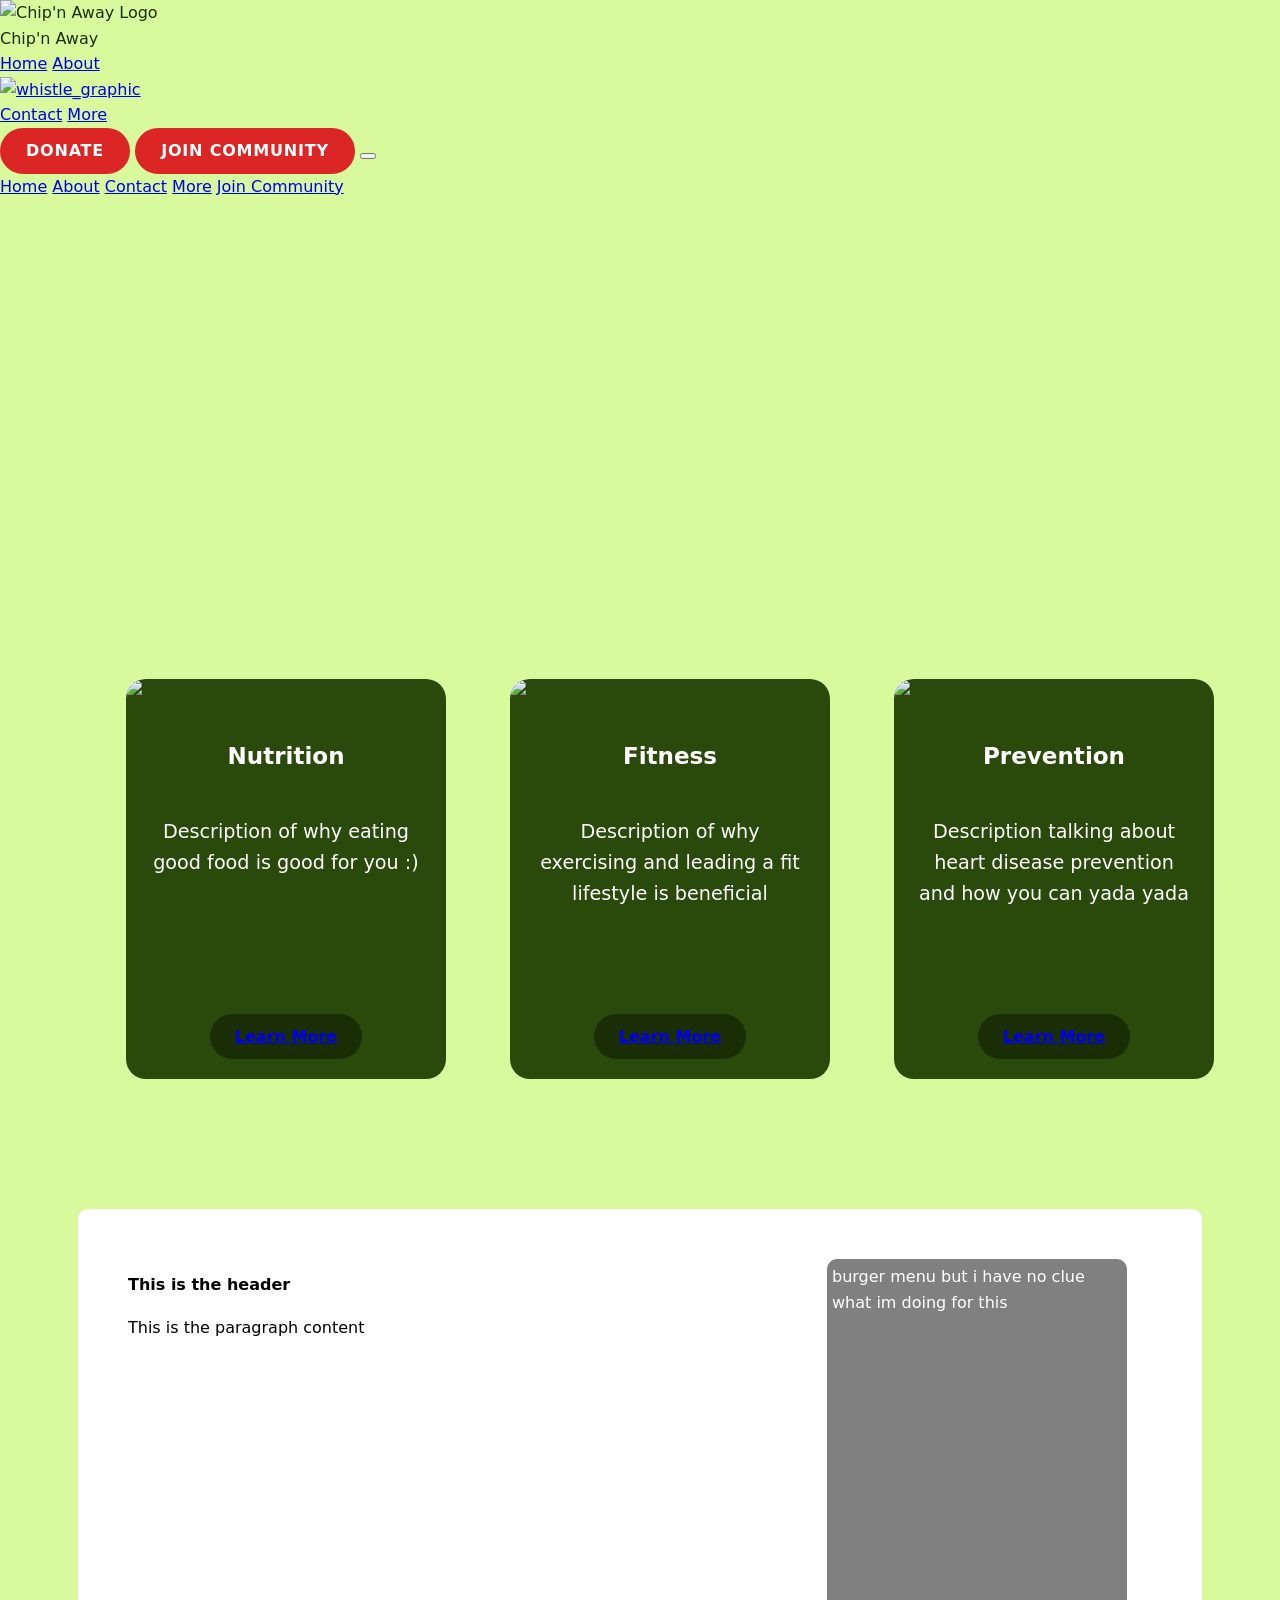
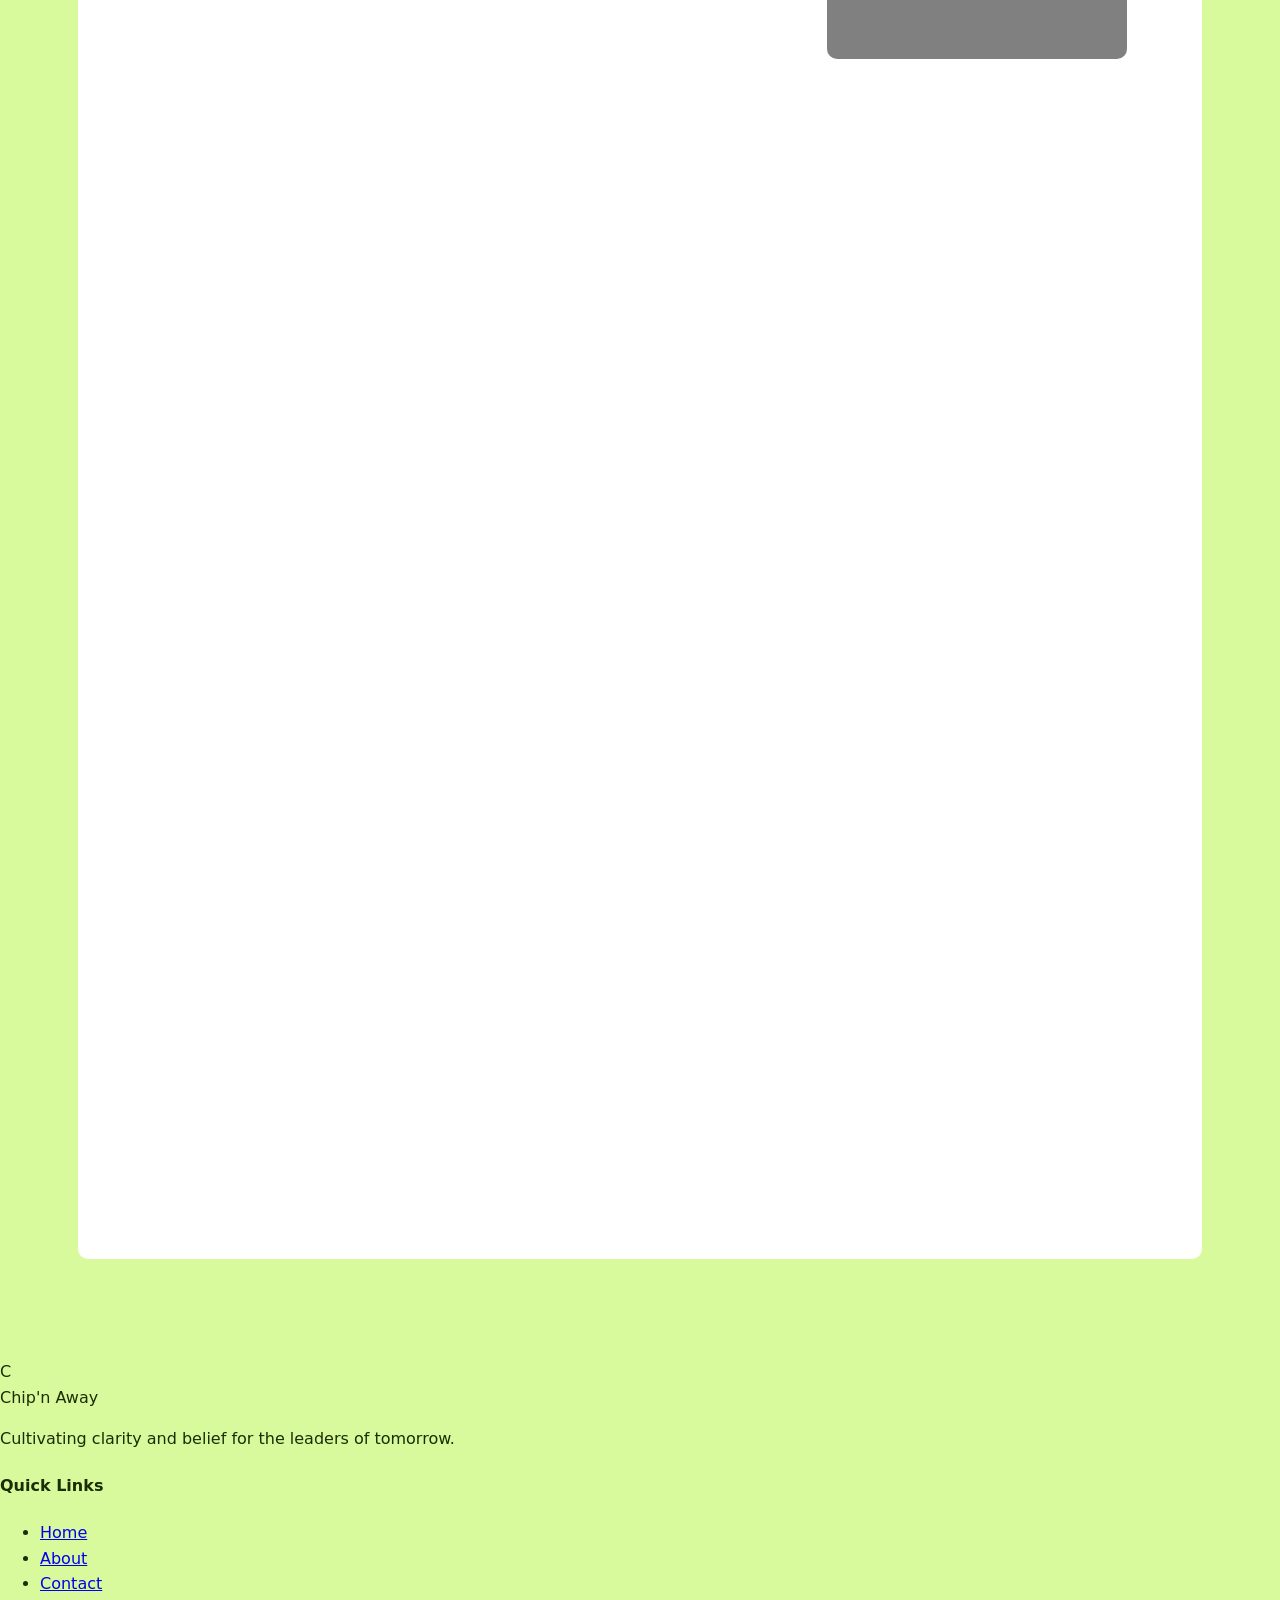
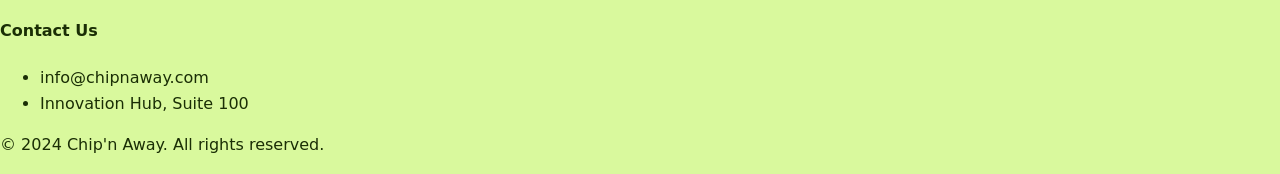
==== Chip-n-away-at-heart-disease-mockup-main (3)/home/PRMTeam/wellness.html @ 8af6866b "added a main content section and started setting up a burger menu to jump to different parts of the " ====
<!DOCTYPE html>
<html lang="en">
<head>
    <meta charset="UTF-8">
    <meta name="viewport" content="width=device-width, initial-scale=1.0">
    <!-- Link to our custom Design System -->
    <link rel="stylesheet" href="stlyesheet.css">
    <title>Chip'n Away | Leadership Community</title>
    <script src="https://cdn.tailwindcss.com"></script>
    <script src="https://unpkg.com/lucide@latest"></script>
    
    <script>
        tailwind.config = {
            theme: {
                extend: {
                    colors: {
                        apple: {
                            bg: '#d9f99d',      /* Crisp Green Apple background */
                            panel: '#ecfccb',   /* Slightly lighter green apple for panels */
                            dark: '#1a2e05',    /* Very dark green for text and nav */
                            nav: '#2a4a0b',     /* Secondary dark green */
                            red: '#dc2626',     /* Crisp Apple Red */
                            redHover: '#b91c1c' /* Darker red for hover states */
                        }
                    },
                    fontFamily: {
                        sans: ['Inter', 'system-ui', 'sans-serif'],
                        heading: ['Montserrat', 'system-ui', 'sans-serif'],
                    }
                }
            }
        }
    </script>
    <link rel="stylesheet" href="stylewellness.css">
</head>




<body class="font-sans antialiased flex flex-col min-h-screen">

    <nav class="sticky top-0 z-50 bg-apple-dark/95 backdrop-blur-md border-b border-gray-800 shadow-lg">
        <div class="max-w-7xl mx-auto px-4 sm:px-6 lg:px-8">
            <div class="flex justify-between items-center h-24 relative">
                
                <div class="flex-1 flex items-center justify-start">
                    <div class="flex-shrink-0 flex items-center gap-2 lg:gap-3">
                        <div class="w-[80px] h-[80px] rounded-full bg-apple-panel flex items-center justify-center border-2 border-apple-red overflow-hidden">
                            <img src="images/chiplogo.png" alt="Chip'n Away Logo" class="w-full h-full object-contain">
                        </div>
                        <span class="font-heading font-bold text-xl lg:text-2xl tracking-wider uppercase text-white hidden sm:block">Chip'n Away</span>
                    </div>
                    
                    <!-- LEFT MENU PADDING: Adjust mr-[40px] to change the gap between "About" and the Whistle -->
                    <div class="hidden md:flex space-x-4 lg:space-x-8 ml-auto mr-[20px] lg:mr-[20px]">
                        <a href="#home" class="text-white hover:text-apple-red transition-colors duration-200 font-medium uppercase tracking-wider text-xs lg:text-sm">Home</a>
                        <a href="#about" class="text-white hover:text-apple-red transition-colors duration-200 font-medium uppercase tracking-wider text-xs lg:text-sm">About</a>
                    </div>
                </div>

                <!-- WHISTLE GRAPHIC SIZE & HANG -->
                <div class="flex-shrink-0 flex items-center justify-center z-50 px-2 lg:px-4">
                    <!-- SIZE: Adjust w-[120px] and lg:w-[160px] -->
                    <!-- HANG DROP: Adjust translate-y-[20px] and lg:translate-y-[30px] -->
                    <a href="#home" class="group flex items-center justify-center w-[80px] lg:w-100px] transform transition-transform duration-300 hover:scale-105 translate-y-[10px] lg:translate-y-[20px]">
                        <img src="images/whistle_graphic.png" alt="whistle_graphic" class="w-full h-auto object-contain drop-shadow-2xl">
                    </a>
                </div>

                <div class="flex-1 flex items-center justify-end">
                    <!-- RIGHT MENU PADDING: Adjust ml-[40px] to change the gap between the Whistle and "Contact" -->
                    <div class="hidden md:flex space-x-4 lg:space-x-8 mr-auto ml-[10px] lg:ml-[20px]">
                        <a href="#contact" class="text-white hover:text-apple-red transition-colors duration-200 font-medium uppercase tracking-wider text-xs lg:text-sm">Contact</a>
                        <a href="#contact" class="text-white hover:text-apple-red transition-colors duration-200 font-medium uppercase tracking-wider text-xs lg:text-sm">More</a>
                    </div>

                    <div class="flex items-center gap-3 lg:gap-4">
                        <a href="#home" class="chip-btn-primary text-xs lg:text-sm whitespace-nowrap">
                            Donate
                        </a>
                        <a href="#about" class="chip-btn-primary text-xs lg:text-sm whitespace-nowrap">
                            Join Community
                        </a>
                        
                        <button id="mobile-menu-btn" class="md:hidden text-white hover:text-apple-red focus:outline-none">
                            <i data-lucide="menu" class="w-8 h-8"></i>
                        </button>
                    </div>
                </div>

            </div>
        </div>

        <div id="mobile-menu" class="hidden md:hidden bg-apple-nav border-b border-gray-700">
            <div class="px-2 pt-2 pb-3 space-y-1 sm:px-3 text-center">
                <a href="#home" class="block px-3 py-2 text-base font-medium text-white hover:text-apple-red">Home</a>
                <a href="#about" class="block px-3 py-2 text-base font-medium text-white hover:text-apple-red">About</a>
                <a href="#contact" class="block px-3 py-2 text-base font-medium text-white hover:text-apple-red">Contact</a>
                <a href="#contact" class="block px-3 py-2 text-base font-medium text-white hover:text-apple-red">More</a>
                <a href="#about" class="block px-3 py-2 text-base font-medium text-white hover:text-apple-red">Join Community</a>
            </div>
        </div>
    </nav>





    <section>
        <div class="wellnessbanner">
            <div class = "column-container">
                <img src="images/columnone.jpg" class ="column-banner"   />
                <div class="columncontent"> 
                    <h3>Nutrition</h3>
                    <p> Description of why eating good food is good for you :)</p>
                </div>
                <a href="#target1" class="column-button"> Learn More</a>
            </div>

        <div class = "column-container">
                <img src="images/columntwo.jpg" class ="column-banner"   />
                <div class="columncontent"> 
                    <h3>Fitness</h3>
                    <p> Description of why exercising and leading a fit lifestyle is beneficial </p>
                </div>
                <a href="#target2" class="column-button"> Learn More</a>
            </div>

        <div class = "column-container">
                <img src="images/columnthree.jpg" class ="column-banner"   />
                <div class="columncontent"> 
                    <h3>Prevention</h3>
                    <p> Description talking about heart disease prevention and how you can yada yada </p>
                </div>
                <a href="#target" class="column-button"> Learn More</a>

            </div>
        </div>
          </div>
    </section>


    <section>
        <div class="maincontent">
            <div class="burgermenu">
                <div class="burgermenucontent">burger menu but i have no clue what im doing for this</div>
            </div>
            <div class="maincontenttext">
                <h1> This is the header</h1>
                <p> This is the paragraph content</p>
            </div>

        </div>
    </section>





































    <footer id="contact" class="bg-apple-dark py-12 border-t border-apple-nav mt-auto">
        <div class="max-w-7xl mx-auto px-4 sm:px-6 lg:px-8">
            <div class="grid grid-cols-1 md:grid-cols-3 gap-12 text-center md:text-left">
                
                <div>
                    <div class="flex items-center justify-center md:justify-start gap-3 mb-4">
                        <div class="w-8 h-8 rounded-full bg-apple-red flex items-center justify-center text-white font-bold text-sm">
                            C
                        </div>
                        <span class="font-heading font-bold text-xl tracking-wider uppercase text-white">Chip'n Away</span>
                    </div>
                    <p class="text-gray-400 text-sm">
                        Cultivating clarity and belief for the leaders of tomorrow.
                    </p>
                </div>

                <div>
                    <h4 class="text-white font-bold mb-4 uppercase tracking-wider text-sm">Quick Links</h4>
                    <ul class="space-y-2 text-gray-400 text-sm">
                        <li><a href="#home" class="hover:text-apple-red transition-colors">Home</a></li>
                        <li><a href="#about" class="hover:text-apple-red transition-colors">About</a></li>
                        <li><a href="#contact" class="hover:text-apple-red transition-colors">Contact</a></li>
                    </ul>
                </div>

                <div>
                    <h4 class="text-white font-bold mb-4 uppercase tracking-wider text-sm">Contact Us</h4>
                    <ul class="space-y-3 text-gray-400 text-sm">
                        <li class="flex items-center justify-center md:justify-start gap-3">
                            <i data-lucide="mail" class="w-4 h-4 text-apple-red"></i>
                            info@chipnaway.com
                        </li>
                        <li class="flex items-center justify-center md:justify-start gap-3">
                            <i data-lucide="map-pin" class="w-4 h-4 text-apple-red"></i>
                            Innovation Hub, Suite 100
                        </li>
                    </ul>
                    
                    <div class="flex items-center justify-center md:justify-start gap-4 mt-6">
                        <a href="#" class="w-8 h-8 rounded-full bg-gray-800 flex items-center justify-center hover:bg-apple-red transition-colors">
                            <i data-lucide="facebook" class="w-4 h-4 text-white"></i>
                        </a>
                        <a href="#" class="w-8 h-8 rounded-full bg-gray-800 flex items-center justify-center hover:bg-apple-red transition-colors">
                            <i data-lucide="twitter" class="w-4 h-4 text-white"></i>
                        </a>
                        <a href="#" class="w-8 h-8 rounded-full bg-gray-800 flex items-center justify-center hover:bg-apple-red transition-colors">
                            <i data-lucide="linkedin" class="w-4 h-4 text-white"></i>
                        </a>
                    </div>
                </div>

            </div>
            
            <div class="border-t border-gray-800 mt-12 pt-8 text-center text-gray-500 text-sm flex flex-col md:flex-row justify-between items-center">
                <p>&copy; 2024 Chip'n Away. All rights reserved.</p>
            </div>
        </div>
    </footer>

    
</body>
</html>
---- Chip-n-away-at-heart-disease-mockup-main (3)/home/PRMTeam/stylewellness.css ----
/* ==========================================================================
   CHIP'N AWAY @ HEART DISEASE - DESIGN SYSTEM
   ========================================================================== 
   This stylesheet contains the official colors, fonts, and component 
   styles (cards, buttons) to keep all pages visually consistent.
   ========================================================================== */

/* =========================================
   1. GLOBAL VARIABLES (COLORS & FONTS)
   ========================================= */
:root {
    /* Brand Colors */
    --color-apple-bg: #d9f99d;       /* Main Page Background (Crisp Green Apple) */
    --color-apple-panel: #ecfccb;    /* Slightly lighter green for cards/panels */
    --color-apple-dark: #1a2e05;     /* Very dark green for text and nav */
    --color-apple-nav: #2a4a0b;      /* Secondary dark green for navigation */
    --color-apple-red: #dc2626;      /* Primary Accent (Crisp Apple Red) */
    --color-apple-red-hover: #b91c1c;/* Darker red for button hover states */

    /* Typography */
    --font-primary: 'Inter', system-ui, sans-serif;        /* Body Text */
    --font-heading: 'Montserrat', system-ui, sans-serif;   /* Titles and Headers */
}

/* =========================================
   2. BASE HTML STYLES
   ========================================= */
body {
    background-color: var(--color-apple-bg);
    color: var(--color-apple-dark);
    font-family: var(--font-primary);
    line-height: 1.6;
    margin: 0;
    padding: 0;
}

h1, h2, h3, h4, h5, h6 {
    font-family: var(--font-heading);
    color: var(--color-apple-dark);
}

/* Smooth scrolling for page anchor links */
html {
    scroll-behavior: smooth;
}

/* =========================================
   3. BACKGROUNDS & CONTAINERS
   ========================================= */

/* Use this for the main hero section with the background image */
.chip-hero-bg {
    background-image: url('bannerimage.png');
    background-size: cover;
    background-position: center;
    background-repeat: no-repeat;
    position: relative;
    width: 100%;
}

/* =========================================
   4. CARDS & PANELS
   ========================================= */

/* A. The "Glass" Hero Card (Used for the top quote over the image) */
.chip-card-glass {
    background-color: rgba(236, 252, 203, 0.5); /* Semi-transparent apple-panel */
    backdrop-filter: blur(12px);                /* The frosted glass effect */
    border-left: 4px solid var(--color-apple-red); /* Thick red accent line */
    padding: 1.5rem 2rem;
    border-radius: 0 1rem 1rem 0;               /* Rounded only on the right */
    box-shadow: 0 25px 50px -12px rgba(0, 0, 0, 0.25);
    transition: transform 0.3s ease;
}
.chip-card-glass:hover {
    transform: scale(1.02); /* Slight grow effect on hover */
}

/* B. The "Solid" Content Card (Used for the bottom quote in the About section) */
.chip-card-solid {
    background-color: #ffffff;
    border: 1px solid var(--color-apple-panel);
    color: var(--color-apple-dark);
    padding: 2rem 3rem;
    border-radius: 1rem;
    box-shadow: 0 20px 25px -5px rgba(0, 0, 0, 0.1), 0 10px 10px -5px rgba(0, 0, 0, 0.04);
    text-align: center;
}

/* C. The Title Banner (Used for the "Before the Whistle Blows" heading) */
.chip-title-banner {
    display: inline-block;
    background-color: rgba(236, 252, 203, 0.9);
    backdrop-filter: blur(12px);
    padding: 0.75rem 1.5rem;
    border-radius: 1rem;
    border-bottom: 4px solid var(--color-apple-red);
    box-shadow: 0 10px 15px -3px rgba(0, 0, 0, 0.1);
    font-family: var(--font-heading);
    font-weight: bold;
}

/* =========================================
   5. BUTTONS
   ========================================= */

/* Primary Solid Red Button (Like the Donate button) */
.chip-btn-primary {
    background-color: var(--color-apple-red);
    color: #ffffff;
    padding: 0.5rem 1.5rem;
    border-radius: 9999px; /* Pill shape */
    font-weight: 600;
    text-decoration: none;
    text-transform: uppercase;
    letter-spacing: 0.05em;
    display: inline-block;
    transition: all 0.3s ease;
    border: 2px solid var(--color-apple-red);
}
.chip-btn-primary:hover {
    background-color: var(--color-apple-red-hover);
    border-color: var(--color-apple-red-hover);
}

/* Secondary Outline Button (Like the Join Community nav button) */
.chip-btn-outline {
    background-color: transparent;
    color: #ffffff; /* Assumes it sits on dark nav. Change to apple-red if on light bg */
    padding: 0.5rem 1.5rem;
    border-radius: 9999px;
    font-weight: 600;
    text-decoration: none;
    display: inline-block;
    transition: all 0.3s ease;
    border: 2px solid var(--color-apple-red);
}
.chip-btn-outline:hover {
    background-color: var(--color-apple-red);
    color: #ffffff;
}

/* =========================================
   6. IMAGES & MEDIA
   ========================================= */

/* Standard image border used in the about section */
.chip-image-framed {
    border-radius: 1rem;
    border: 1px solid #9ca3af;
    overflow: hidden;
    box-shadow: 0 25px 50px -12px rgba(0, 0, 0, 0.25);
}
.chip-image-framed img {
    width: 100%;
    height: 100%;
    object-fit: cover;
}


.wellnessbanner{
    height: 550px;
    width: 100%;
    background-image: url(images/wellnessbannerimage.jpg);
    background-size: cover;
    background-position: center;
    background-repeat: no-repeat;    
    
    display: flex;
    flex-direction: row;
    justify-content: center;
    align-items: flex-end;

    padding: 30px;
    gap: 5%;
}

.columncontent {
    font-family: system-ui, -apple-system, BlinkMacSystemFont, 'Segoe UI', Roboto, Oxygen, Ubuntu, Cantarell, 'Open Sans', 'Helvetica Neue', sans-serif;
    font-size:larger;
    color:white; 
    display: flex;
    justify-content: center;
    align-content: flex-start;
    padding: 20px;
    flex-direction: column;
}

.column-container {
    width: 25%;
    aspect-ratio: 4/5 ;
    background-color: var(--color-apple-nav);
    margin-bottom: -300px;
    max-width: 400px;
    border-radius: 20px;

    display: flex;
    flex-direction: column;
    align-items: center;
    text-align: center;
    overflow: hidden;
    color: white;
    z-index:10;

}
.column-container:hover{
    transform: translateY(-10px);
    box-shadow: 0 30px 60px rgba(0, 0, 0, 0.4);
    /* no idea how this works i had to look it up :/ */
}
/* overrides the h3 that was already set above for some reason */
.column-container h3 {
    color:white;
    font-weight: bold ;
    font-size: larger;
}

.column-container p {
     color:white;


}
.column-banner {
    width: 100%;
    height: auto;
    max-height: 150px;
    object-fit: cover;
}

.column-button {

    margin-top: auto;
    margin-bottom: 20px;

    background-color: var(--color-apple-dark);
    padding: 10px 25px;
    border-radius: 50px;
    font-weight: bold;
    font-size: normal;
    align-self: center;
}

.column-button:hover{
    background-color: #0c0202;
    transform: scale(1.05);
}



.maincontent { 
    position: relative;
    width: 80%;
    height: 1500px;
    background-color: white;

    padding: 50px 50px 100px 50px; /* top right bottom left  if yall wanna adjust*/
    margin-top: 400px;
    margin-bottom: 100px;

    display: flex;
    flex-direction: column;
    align-items: flex-start;
    text-align: left;
    margin-left: auto;
    margin-right: auto;
    border-radius: 10px;
    z-index:1;

}

.maincontenttext h1 {
    color : black;
    font-size: medium;
    margin-bottom: 20px;
}


.maincontenttext p {
    max-width: 800px;
    line-height: normal;
    color: black;
}

.burgermenu {
    position: absolute; /* apparently makes sure to hold its place? */
    width: 300px;
    height: 400px;
    background-color: grey;
    top: 50px;
    right: 75px;
    border-radius: 10px;
}

.burgermenucontent {
    color:white;
    padding: 5px 5px 5px 5px;
}
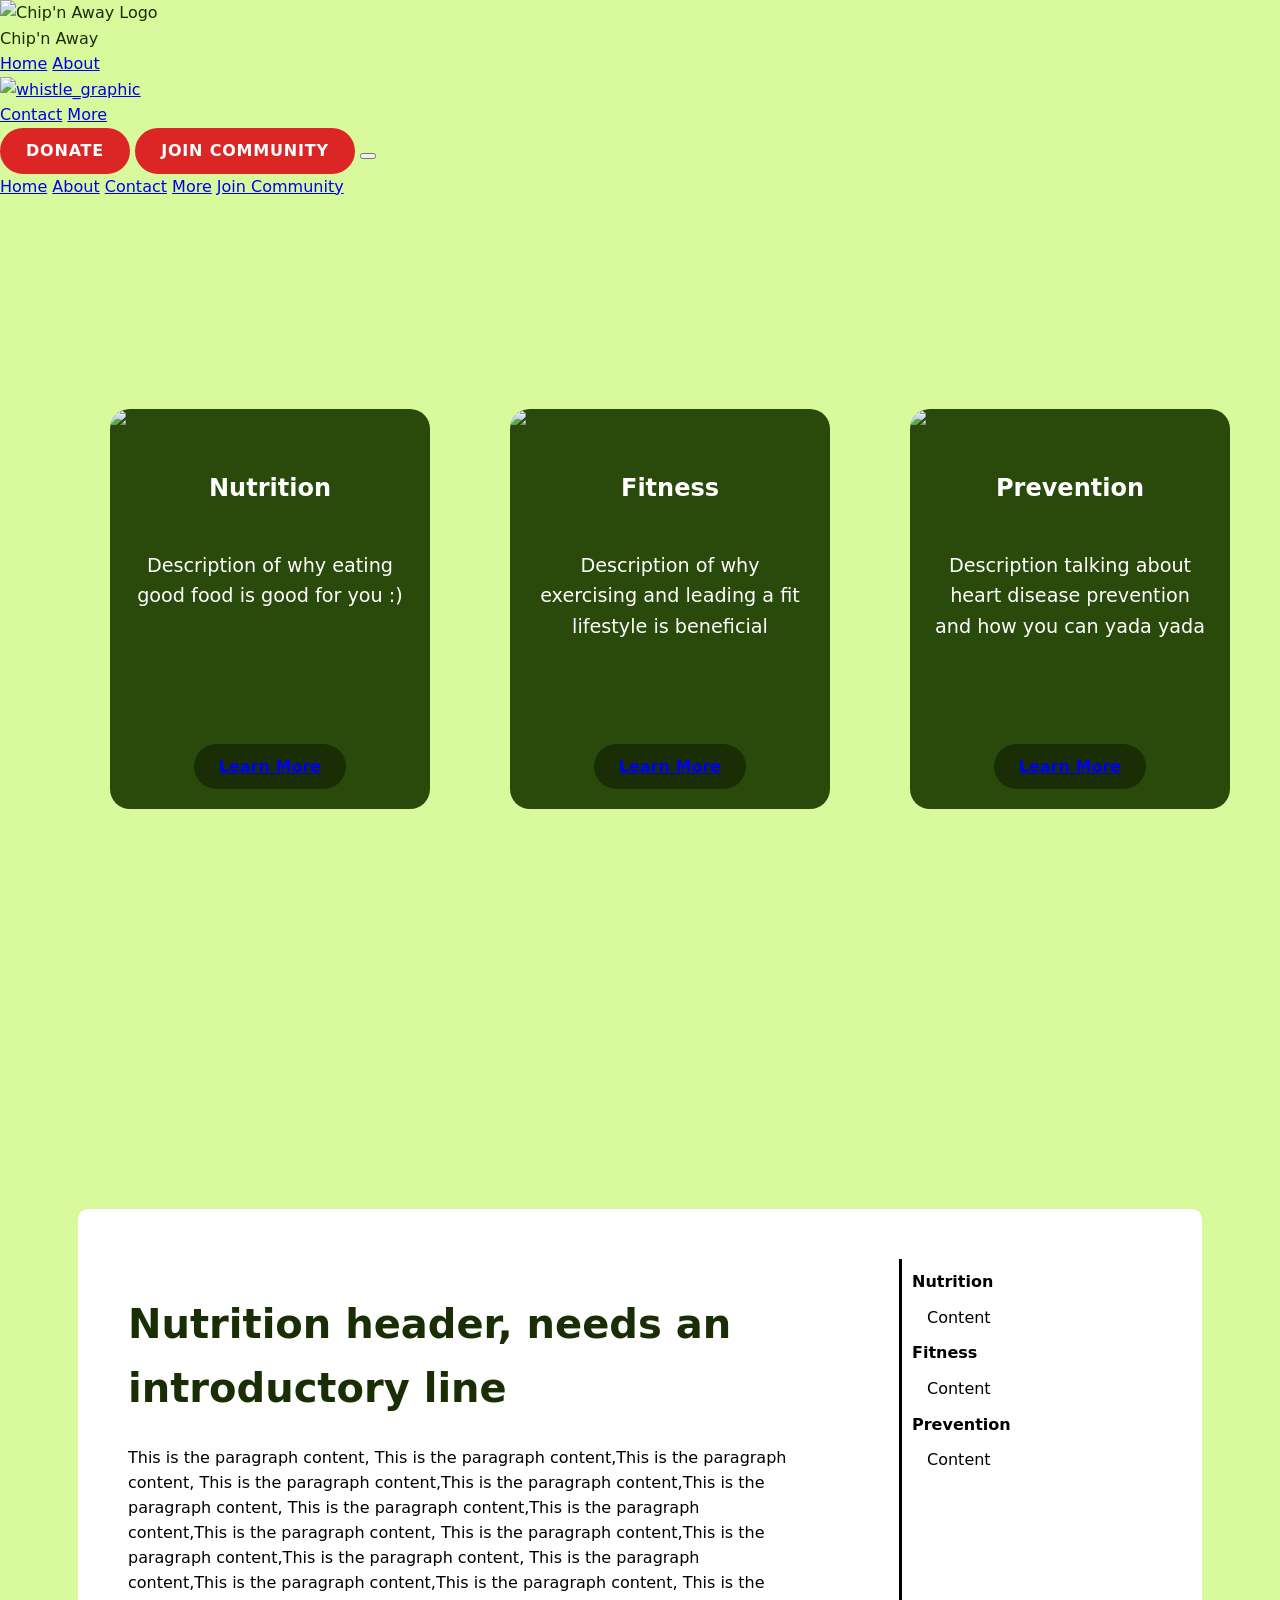
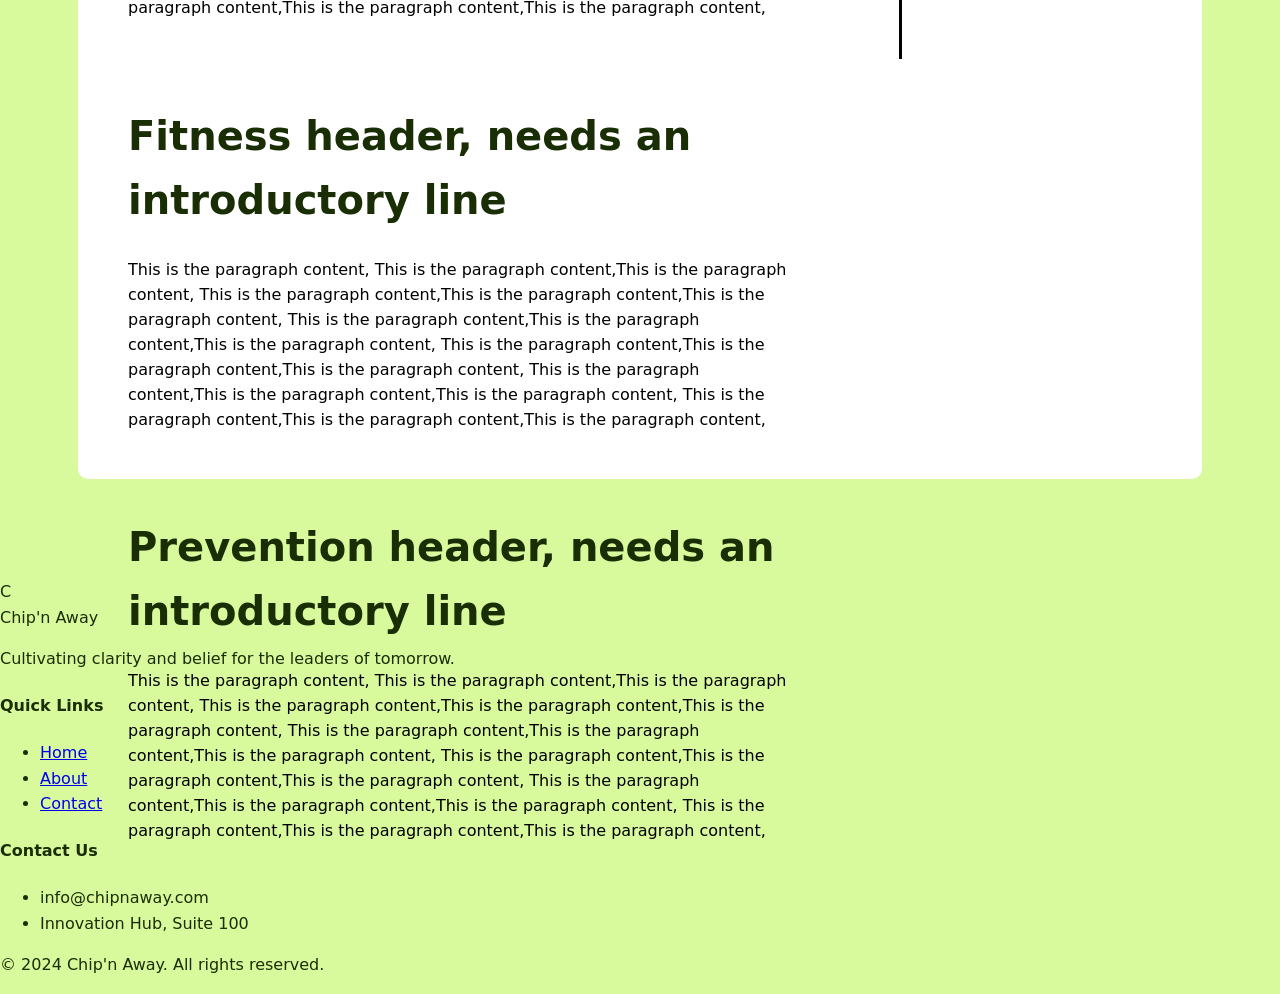
==== commit 949159be: "random small changes, nothing noteworthy, basically just did cleaning. Secondly added placeholders o" ====
--- a/Chip-n-away-at-heart-disease-mockup-main (3)/home/PRMTeam/wellness.html
+++ b/Chip-n-away-at-heart-disease-mockup-main (3)/home/PRMTeam/wellness.html
@@ -4,7 +4,7 @@
     <meta charset="UTF-8">
     <meta name="viewport" content="width=device-width, initial-scale=1.0">
     <!-- Link to our custom Design System -->
-    <link rel="stylesheet" href="stlyesheet.css">
+    <link rel="stylesheet" href="stylewellness.css">
     <title>Chip'n Away | Leadership Community</title>
     <script src="https://cdn.tailwindcss.com"></script>
     <script src="https://unpkg.com/lucide@latest"></script>
@@ -132,7 +132,7 @@
                     <h3>Prevention</h3>
                     <p> Description talking about heart disease prevention and how you can yada yada </p>
                 </div>
-                <a href="#target" class="column-button"> Learn More</a>
+                <a href="#target3" class="column-button"> Learn More</a>
 
             </div>
         </div>
@@ -143,13 +143,45 @@
     <section>
         <div class="maincontent">
             <div class="burgermenu">
-                <div class="burgermenucontent">burger menu but i have no clue what im doing for this</div>
+                <div class="burgermenucontenttitle">Nutrition</div>
+                    <div class = burgermenucontenttext>Content</div>
+                <div class="burgermenucontenttitle">Fitness</div>
+                    <div class = burgermenucontenttext>Content</div>
+                <div class="burgermenucontenttitle">Prevention</div>
+                    <div class = burgermenucontenttext>Content</div>
             </div>
             <div class="maincontenttext">
-                <h1> This is the header</h1>
-                <p> This is the paragraph content</p>
-            </div>
-
+                <h1 id="target1"> Nutrition header, needs an introductory line </h1>
+                    <p> This is the paragraph content, This is the paragraph content,This is the paragraph content,
+                        This is the paragraph content,This is the paragraph content,This is the paragraph content,
+                        This is the paragraph content,This is the paragraph content,This is the paragraph content,
+                        This is the paragraph content,This is the paragraph content,This is the paragraph content,
+                        This is the paragraph content,This is the paragraph content,This is the paragraph content,
+                        This is the paragraph content,This is the paragraph content,This is the paragraph content,
+                    </p>
+            </div>
+
+            <div class="maincontenttext">
+                <h1 id="target2"> Fitness header, needs an introductory line</h1>
+                    <p> This is the paragraph content, This is the paragraph content,This is the paragraph content,
+                        This is the paragraph content,This is the paragraph content,This is the paragraph content,
+                        This is the paragraph content,This is the paragraph content,This is the paragraph content,
+                        This is the paragraph content,This is the paragraph content,This is the paragraph content,
+                        This is the paragraph content,This is the paragraph content,This is the paragraph content,
+                        This is the paragraph content,This is the paragraph content,This is the paragraph content,
+                    </p>
+            </div>
+
+            <div class="maincontenttext">
+                <h1 id="target3"> Prevention header, needs an introductory line</h1>
+                    <p> This is the paragraph content, This is the paragraph content,This is the paragraph content,
+                        This is the paragraph content,This is the paragraph content,This is the paragraph content,
+                        This is the paragraph content,This is the paragraph content,This is the paragraph content,
+                        This is the paragraph content,This is the paragraph content,This is the paragraph content,
+                        This is the paragraph content,This is the paragraph content,This is the paragraph content,
+                        This is the paragraph content,This is the paragraph content,This is the paragraph content,
+                    </p>
+            </div>
         </div>
     </section>
 
--- a/Chip-n-away-at-heart-disease-mockup-main (3)/home/PRMTeam/stylewellness.css
+++ b/Chip-n-away-at-heart-disease-mockup-main (3)/home/PRMTeam/stylewellness.css
@@ -42,6 +42,7 @@
 /* Smooth scrolling for page anchor links */
 html {
     scroll-behavior: smooth;
+    scroll-padding-top: 25rem;
 }
 
 /* =========================================
@@ -158,6 +159,15 @@
 }
 
 
+
+/* section includes all of the changes made to support the wellness.html page */
+
+
+
+/* change font to rem units, remove large margin numbers opt for vh, */
+
+
+
 .wellnessbanner{
     height: 550px;
     width: 100%;
@@ -168,11 +178,13 @@
     
     display: flex;
     flex-direction: row;
+    flex-wrap: wrap; /* kind of weird but it keeps the columns where they need to be on portrait monitors and */
     justify-content: center;
     align-items: flex-end;
 
     padding: 30px;
-    gap: 5%;
+    gap: 5rem;
+    margin-bottom: 50px;
 }
 
 .columncontent {
@@ -190,7 +202,7 @@
     width: 25%;
     aspect-ratio: 4/5 ;
     background-color: var(--color-apple-nav);
-    margin-bottom: -300px;
+
     max-width: 400px;
     border-radius: 20px;
 
@@ -201,24 +213,30 @@
     overflow: hidden;
     color: white;
     z-index:10;
+    
+    margin-top: 20vh;
+
+
+
+
+    transition: transform 0.3s ease, box-shadow 0.3s ease;
+
 
 }
 .column-container:hover{
     transform: translateY(-10px);
-    box-shadow: 0 30px 60px rgba(0, 0, 0, 0.4);
-    /* no idea how this works i had to look it up :/ */
+    box-shadow: 0 30px 60px rgba(0, 0, 0, 0.4); /* 0 - Horizontal offset, 30px - vertical offset, 60px -blur radius, rgba - black color at 0.4 transparencey. */
 }
 /* overrides the h3 that was already set above for some reason */
 .column-container h3 {
-    color:white;
+    color:inherit;
     font-weight: bold ;
-    font-size: larger;
+    font-size: 1.5rem;
 }
 
 .column-container p {
-     color:white;
-
-
+     color:inherit;
+    font-size: 1.2rem;
 }
 .column-banner {
     width: 100%;
@@ -238,6 +256,8 @@
     font-weight: bold;
     font-size: normal;
     align-self: center;
+    transition: transform 0.3s ease, box-shadow 0.3s ease;
+
 }
 
 .column-button:hover{
@@ -250,7 +270,8 @@
 .maincontent { 
     position: relative;
     width: 80%;
-    height: 1500px;
+    max-width: 1500px;
+    height: 80vh;
     background-color: white;
 
     padding: 50px 50px 100px 50px; /* top right bottom left  if yall wanna adjust*/
@@ -268,30 +289,46 @@
 
 }
 
+
+.maincontenttext {
+    color: black;
+    font-family: system-ui, -apple-system, BlinkMacSystemFont, 'Segoe UI', Roboto, Oxygen, Ubuntu, Cantarell, 'Open Sans', 'Helvetica Neue', sans-serif;
+    padding-right: 350px;
+}
+
+
 .maincontenttext h1 {
-    color : black;
-    font-size: medium;
+    font-size: 2.5rem;
     margin-bottom: 20px;
+    font-family: inherit;
 }
 
 
 .maincontenttext p {
     max-width: 800px;
-    line-height: normal;
-    color: black;
+    line-height: 25px;
+    font-family: inherit;
+    margin-bottom: 50px;
+    margin-top: 25px
 }
 
 .burgermenu {
     position: absolute; /* apparently makes sure to hold its place? */
     width: 300px;
     height: 400px;
-    background-color: grey;
     top: 50px;
-    right: 75px;
-    border-radius: 10px;
-}
-
-.burgermenucontent {
-    color:white;
-    padding: 5px 5px 5px 5px;
-}
+    right: 0px;
+    font-family: system-ui, -apple-system, BlinkMacSystemFont, 'Segoe UI', Roboto, Oxygen, Ubuntu, Cantarell, 'Open Sans', 'Helvetica Neue', sans-serif;
+    border-left: 3px solid  black;
+}
+
+.burgermenucontenttitle {
+    color: black;
+    padding: 10px 10px 10px 10px;
+    font-weight: 600;
+}
+
+.burgermenucontenttext {
+    color: black;
+    margin-left: 25px;
+}
--- a/Chip-n-away-at-heart-disease-mockup-main (3)/home/PRMTeam/stylewellness.css
+++ b/Chip-n-away-at-heart-disease-mockup-main (3)/home/PRMTeam/stylewellness.css
@@ -42,6 +42,7 @@
 /* Smooth scrolling for page anchor links */
 html {
     scroll-behavior: smooth;
+    scroll-padding-top: 25rem;
 }
 
 /* =========================================
@@ -158,6 +159,15 @@
 }
 
 
+
+/* section includes all of the changes made to support the wellness.html page */
+
+
+
+/* change font to rem units, remove large margin numbers opt for vh, */
+
+
+
 .wellnessbanner{
     height: 550px;
     width: 100%;
@@ -168,11 +178,13 @@
     
     display: flex;
     flex-direction: row;
+    flex-wrap: wrap; /* kind of weird but it keeps the columns where they need to be on portrait monitors and */
     justify-content: center;
     align-items: flex-end;
 
     padding: 30px;
-    gap: 5%;
+    gap: 5rem;
+    margin-bottom: 50px;
 }
 
 .columncontent {
@@ -190,7 +202,7 @@
     width: 25%;
     aspect-ratio: 4/5 ;
     background-color: var(--color-apple-nav);
-    margin-bottom: -300px;
+
     max-width: 400px;
     border-radius: 20px;
 
@@ -201,24 +213,30 @@
     overflow: hidden;
     color: white;
     z-index:10;
+    
+    margin-top: 20vh;
+
+
+
+
+    transition: transform 0.3s ease, box-shadow 0.3s ease;
+
 
 }
 .column-container:hover{
     transform: translateY(-10px);
-    box-shadow: 0 30px 60px rgba(0, 0, 0, 0.4);
-    /* no idea how this works i had to look it up :/ */
+    box-shadow: 0 30px 60px rgba(0, 0, 0, 0.4); /* 0 - Horizontal offset, 30px - vertical offset, 60px -blur radius, rgba - black color at 0.4 transparencey. */
 }
 /* overrides the h3 that was already set above for some reason */
 .column-container h3 {
-    color:white;
+    color:inherit;
     font-weight: bold ;
-    font-size: larger;
+    font-size: 1.5rem;
 }
 
 .column-container p {
-     color:white;
-
-
+     color:inherit;
+    font-size: 1.2rem;
 }
 .column-banner {
     width: 100%;
@@ -238,6 +256,8 @@
     font-weight: bold;
     font-size: normal;
     align-self: center;
+    transition: transform 0.3s ease, box-shadow 0.3s ease;
+
 }
 
 .column-button:hover{
@@ -250,7 +270,8 @@
 .maincontent { 
     position: relative;
     width: 80%;
-    height: 1500px;
+    max-width: 1500px;
+    height: 80vh;
     background-color: white;
 
     padding: 50px 50px 100px 50px; /* top right bottom left  if yall wanna adjust*/
@@ -268,30 +289,46 @@
 
 }
 
+
+.maincontenttext {
+    color: black;
+    font-family: system-ui, -apple-system, BlinkMacSystemFont, 'Segoe UI', Roboto, Oxygen, Ubuntu, Cantarell, 'Open Sans', 'Helvetica Neue', sans-serif;
+    padding-right: 350px;
+}
+
+
 .maincontenttext h1 {
-    color : black;
-    font-size: medium;
+    font-size: 2.5rem;
     margin-bottom: 20px;
+    font-family: inherit;
 }
 
 
 .maincontenttext p {
     max-width: 800px;
-    line-height: normal;
-    color: black;
+    line-height: 25px;
+    font-family: inherit;
+    margin-bottom: 50px;
+    margin-top: 25px
 }
 
 .burgermenu {
     position: absolute; /* apparently makes sure to hold its place? */
     width: 300px;
     height: 400px;
-    background-color: grey;
     top: 50px;
-    right: 75px;
-    border-radius: 10px;
-}
-
-.burgermenucontent {
-    color:white;
-    padding: 5px 5px 5px 5px;
-}
+    right: 0px;
+    font-family: system-ui, -apple-system, BlinkMacSystemFont, 'Segoe UI', Roboto, Oxygen, Ubuntu, Cantarell, 'Open Sans', 'Helvetica Neue', sans-serif;
+    border-left: 3px solid  black;
+}
+
+.burgermenucontenttitle {
+    color: black;
+    padding: 10px 10px 10px 10px;
+    font-weight: 600;
+}
+
+.burgermenucontenttext {
+    color: black;
+    margin-left: 25px;
+}
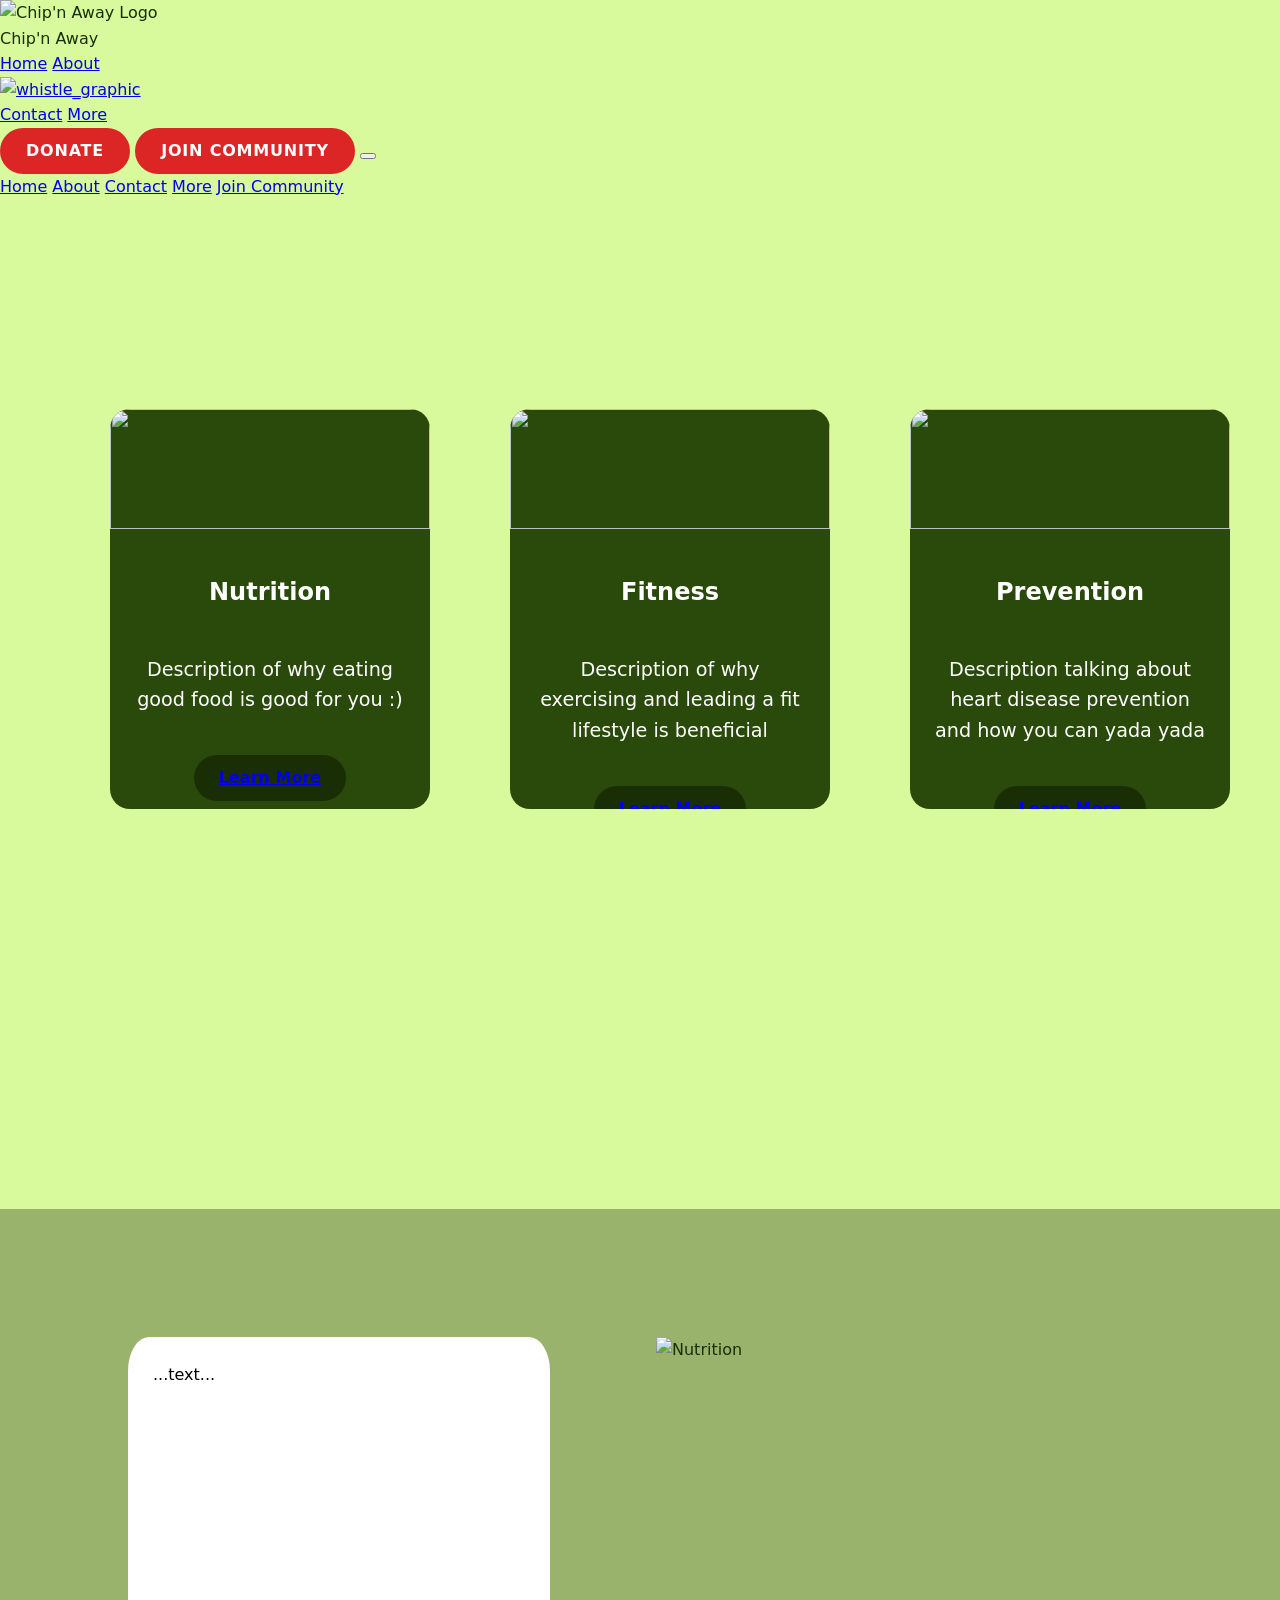
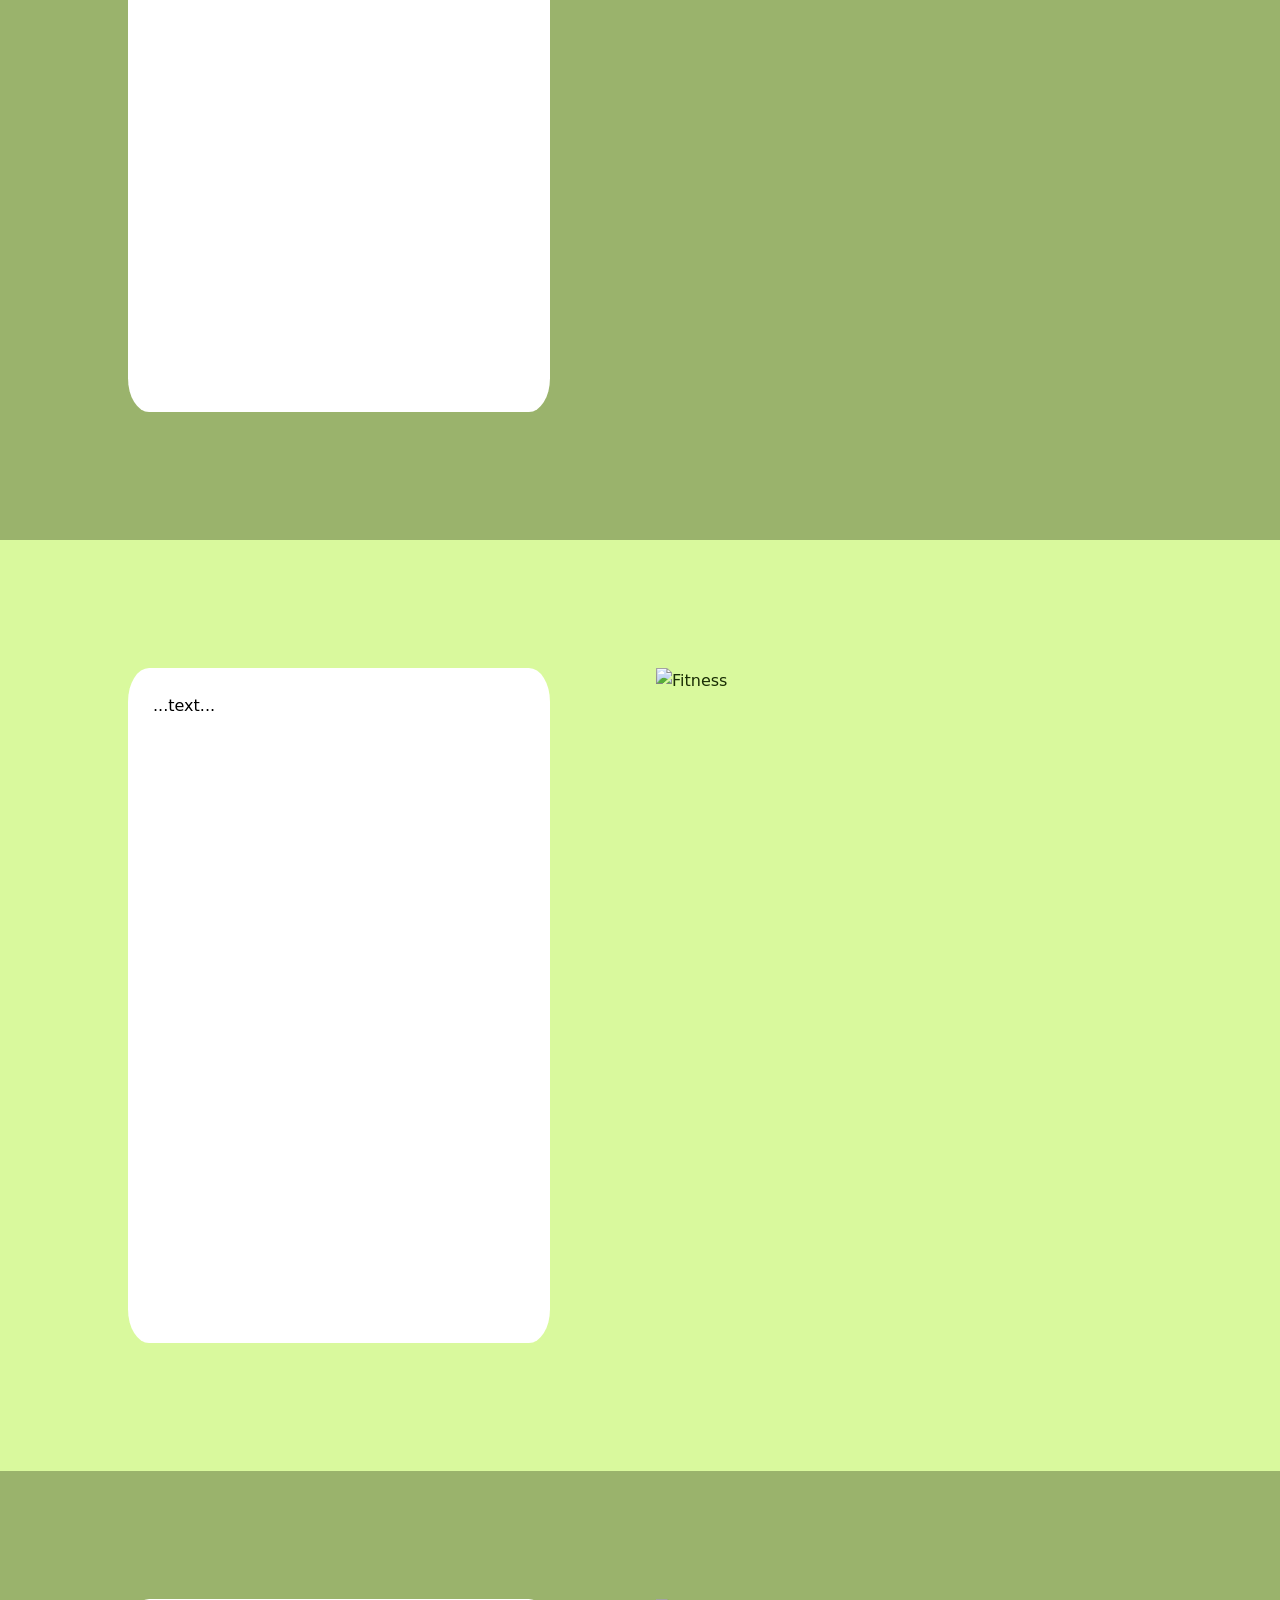
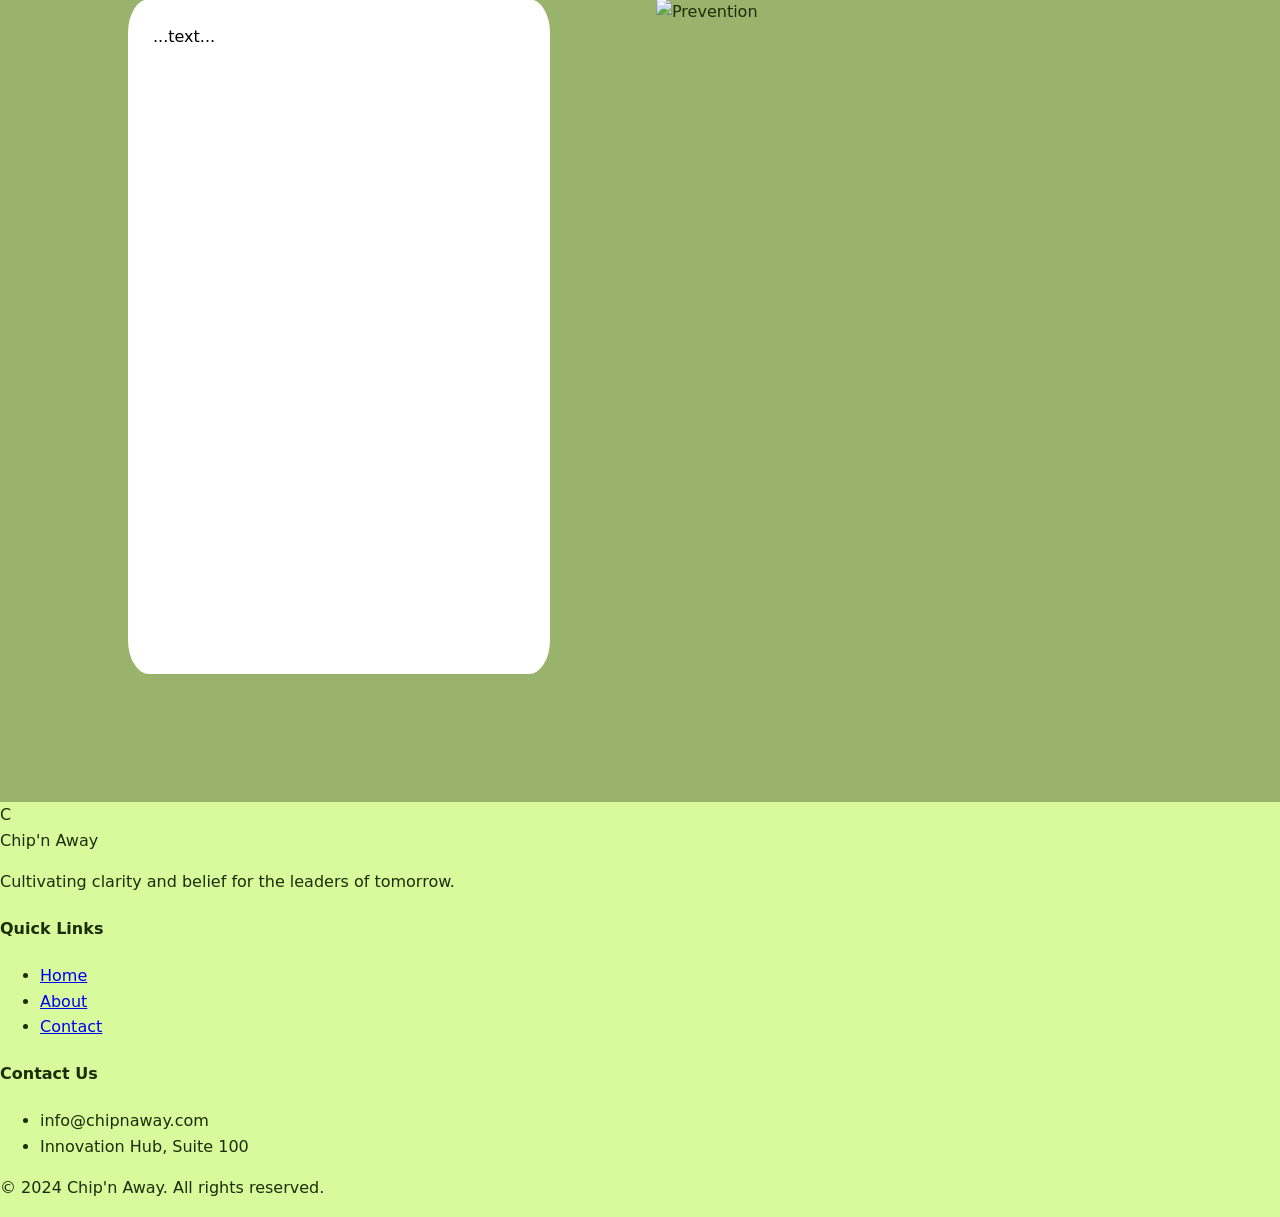
==== commit fe4a7738: "redid the layout and am working on making a z-pattern for the three sections of content" ====
--- a/Chip-n-away-at-heart-disease-mockup-main (3)/home/PRMTeam/wellness.html
+++ b/Chip-n-away-at-heart-disease-mockup-main (3)/home/PRMTeam/wellness.html
@@ -140,6 +140,11 @@
     </section>
 
 
+
+
+
+
+<!--
     <section>
         <div class="maincontent">
             <div class="burgermenu">
@@ -185,18 +190,53 @@
         </div>
     </section>
 
-
-
-
-
-
-
-
-
-
-
-
-
+-->
+
+
+
+
+
+
+<section class="maincontent z-section">
+    <div class="maincontent-box"> ...text... </div>
+  
+    <div class="z-right">
+      <div class="z-image">
+        <img src="images/wellness-1.jpg" alt="Nutrition">
+      </div>
+      <div class="z-slides">
+        <!-- i want to make a slideshow for where websites that contain this inforamtion are -->
+      </div>
+    </div>
+  </section>
+
+  <section class="maincontent2 z-section">
+    <div class="maincontent-box"> ...text... </div>
+  
+    <div class="z-right">
+      <div class="z-image">
+        <img src="images/fitness-1.jpg" alt="Fitness">
+      </div>
+      <div class="z-slides">
+        <!-- slideshow items/buttons here -->
+      </div>
+    </div>
+
+  </section>
+
+
+  <section class="maincontent z-section">
+    <div class="maincontent-box"> ...text... </div>
+  
+    <div class="z-right">
+      <div class="z-image">
+        <img src="images/prevention.jpg" alt="Prevention">
+      </div>
+      <div class="z-slides">
+        <!-- slideshow items/buttons here -->
+      </div>
+    </div>
+  </section>
 
 
 
--- a/Chip-n-away-at-heart-disease-mockup-main (3)/home/PRMTeam/stylewellness.css
+++ b/Chip-n-away-at-heart-disease-mockup-main (3)/home/PRMTeam/stylewellness.css
@@ -167,7 +167,7 @@
 /* change font to rem units, remove large margin numbers opt for vh, */
 
 
-
+/* Top banner of the main page ( The big mountain image thing) */
 .wellnessbanner{
     height: 550px;
     width: 100%;
@@ -184,8 +184,13 @@
 
     padding: 30px;
     gap: 5rem;
-    margin-bottom: 50px;
-}
+    margin-bottom: 25rem;
+}
+
+
+
+
+/* Under this point is all of the css code for the columns */
 
 .columncontent {
     font-family: system-ui, -apple-system, BlinkMacSystemFont, 'Segoe UI', Roboto, Oxygen, Ubuntu, Cantarell, 'Open Sans', 'Helvetica Neue', sans-serif;
@@ -198,6 +203,7 @@
     flex-direction: column;
 }
 
+
 .column-container {
     width: 25%;
     aspect-ratio: 4/5 ;
@@ -217,17 +223,13 @@
     margin-top: 20vh;
 
 
-
-
     transition: transform 0.3s ease, box-shadow 0.3s ease;
-
-
 }
 .column-container:hover{
     transform: translateY(-10px);
     box-shadow: 0 30px 60px rgba(0, 0, 0, 0.4); /* 0 - Horizontal offset, 30px - vertical offset, 60px -blur radius, rgba - black color at 0.4 transparencey. */
 }
-/* overrides the h3 that was already set above for some reason */
+/* overrides the h3 that was already set above for some reason, and p */
 .column-container h3 {
     color:inherit;
     font-weight: bold ;
@@ -238,13 +240,15 @@
      color:inherit;
     font-size: 1.2rem;
 }
+/* Banner image for the columns */
 .column-banner {
     width: 100%;
-    height: auto;
-    max-height: 150px;
+    height: 120px;
     object-fit: cover;
-}
-
+    flex-shrink: 0;
+}
+
+/* the buttons that will jump you through the page */
 .column-button {
 
     margin-top: auto;
@@ -259,76 +263,85 @@
     transition: transform 0.3s ease, box-shadow 0.3s ease;
 
 }
-
+    /* animation for the button to look interactive instead of just still */
 .column-button:hover{
     background-color: #0c0202;
     transform: scale(1.05);
 }
-
-
-
-.maincontent { 
-    position: relative;
-    width: 80%;
-    max-width: 1500px;
-    height: 80vh;
-    background-color: white;
-
-    padding: 50px 50px 100px 50px; /* top right bottom left  if yall wanna adjust*/
-    margin-top: 400px;
-    margin-bottom: 100px;
-
-    display: flex;
-    flex-direction: column;
-    align-items: flex-start;
-    text-align: left;
-    margin-left: auto;
-    margin-right: auto;
-    border-radius: 10px;
-    z-index:1;
-
-}
-
-
-.maincontenttext {
+/* Main Content Sections - Shared Base Styles */
+.maincontent, .maincontent2 {
+    display: grid;
+    grid-template-columns: 1fr 1fr;
+    gap: 2rem;
+    align-items: stretch;
+    min-height: 75vh;
+    padding: 8rem;
+
+}
+/* Main content parts that are specific to just them, its like this because i want to use a Z-pattern though the webpage */
+.maincontent {
+    background-color: #9ab36c;
+}
+
+.maincontent2 {
+    background-color: #d9f99d;
+}
+
+/* main the text boxes for the main content sections, sets the basics up here and below sets the specific changes based on where they are at on the screen */
+.maincontent-box {
     color: black;
-    font-family: system-ui, -apple-system, BlinkMacSystemFont, 'Segoe UI', Roboto, Oxygen, Ubuntu, Cantarell, 'Open Sans', 'Helvetica Neue', sans-serif;
-    padding-right: 350px;
-}
-
-
-.maincontenttext h1 {
-    font-size: 2.5rem;
-    margin-bottom: 20px;
-    font-family: inherit;
-}
-
-
-.maincontenttext p {
+    background-color: #ffffff;
+    font-family: var(--font-primary);
+
+
+    max-width: 35rem;
+    width: 75%;
+    border-radius: 5%;
+    padding: 25px 25px 25px 25px;
+}
+
+
+/* sets the font sizes and margins for the text in the maincontent text boxes */
+.maincontent-box h1 {
+    font-size: 2rem;
+    margin-bottom: 1.5rem;
+    font-family: var(--font-heading);
+}
+
+
+.maincontent-box p {
     max-width: 800px;
-    line-height: 25px;
-    font-family: inherit;
-    margin-bottom: 50px;
-    margin-top: 25px
-}
-
-.burgermenu {
-    position: absolute; /* apparently makes sure to hold its place? */
-    width: 300px;
-    height: 400px;
-    top: 50px;
-    right: 0px;
-    font-family: system-ui, -apple-system, BlinkMacSystemFont, 'Segoe UI', Roboto, Oxygen, Ubuntu, Cantarell, 'Open Sans', 'Helvetica Neue', sans-serif;
-    border-left: 3px solid  black;
-}
-
-.burgermenucontenttitle {
-    color: black;
-    padding: 10px 10px 10px 10px;
-    font-weight: 600;
-}
-
-.burgermenucontenttext {
-    color: black;
-    margin-left: 25px;
-}+    line-height: 1.6;
+    margin: 1.5rem 0 3rem 0;
+}
+
+.z-right{
+    display: grid;
+    grid-area: right;
+    grid-template-rows: 1fr 1fr;
+    gap: 1rem;
+    min-height: 32rem;
+}
+
+.pageimage,
+.page-slides{
+    background-color:#ffffff;
+    border-radius: 1rem;
+    overflow: hidden;
+}
+
+.z-section {
+    grid-template-areas: "text right"
+}
+
+
+
+
+
+
+
+
+
+
+
+
--- a/Chip-n-away-at-heart-disease-mockup-main (3)/home/PRMTeam/stylewellness.css
+++ b/Chip-n-away-at-heart-disease-mockup-main (3)/home/PRMTeam/stylewellness.css
@@ -167,7 +167,7 @@
 /* change font to rem units, remove large margin numbers opt for vh, */
 
 
-
+/* Top banner of the main page ( The big mountain image thing) */
 .wellnessbanner{
     height: 550px;
     width: 100%;
@@ -184,8 +184,13 @@
 
     padding: 30px;
     gap: 5rem;
-    margin-bottom: 50px;
-}
+    margin-bottom: 25rem;
+}
+
+
+
+
+/* Under this point is all of the css code for the columns */
 
 .columncontent {
     font-family: system-ui, -apple-system, BlinkMacSystemFont, 'Segoe UI', Roboto, Oxygen, Ubuntu, Cantarell, 'Open Sans', 'Helvetica Neue', sans-serif;
@@ -198,6 +203,7 @@
     flex-direction: column;
 }
 
+
 .column-container {
     width: 25%;
     aspect-ratio: 4/5 ;
@@ -217,17 +223,13 @@
     margin-top: 20vh;
 
 
-
-
     transition: transform 0.3s ease, box-shadow 0.3s ease;
-
-
 }
 .column-container:hover{
     transform: translateY(-10px);
     box-shadow: 0 30px 60px rgba(0, 0, 0, 0.4); /* 0 - Horizontal offset, 30px - vertical offset, 60px -blur radius, rgba - black color at 0.4 transparencey. */
 }
-/* overrides the h3 that was already set above for some reason */
+/* overrides the h3 that was already set above for some reason, and p */
 .column-container h3 {
     color:inherit;
     font-weight: bold ;
@@ -238,13 +240,15 @@
      color:inherit;
     font-size: 1.2rem;
 }
+/* Banner image for the columns */
 .column-banner {
     width: 100%;
-    height: auto;
-    max-height: 150px;
+    height: 120px;
     object-fit: cover;
-}
-
+    flex-shrink: 0;
+}
+
+/* the buttons that will jump you through the page */
 .column-button {
 
     margin-top: auto;
@@ -259,76 +263,85 @@
     transition: transform 0.3s ease, box-shadow 0.3s ease;
 
 }
-
+    /* animation for the button to look interactive instead of just still */
 .column-button:hover{
     background-color: #0c0202;
     transform: scale(1.05);
 }
-
-
-
-.maincontent { 
-    position: relative;
-    width: 80%;
-    max-width: 1500px;
-    height: 80vh;
-    background-color: white;
-
-    padding: 50px 50px 100px 50px; /* top right bottom left  if yall wanna adjust*/
-    margin-top: 400px;
-    margin-bottom: 100px;
-
-    display: flex;
-    flex-direction: column;
-    align-items: flex-start;
-    text-align: left;
-    margin-left: auto;
-    margin-right: auto;
-    border-radius: 10px;
-    z-index:1;
-
-}
-
-
-.maincontenttext {
+/* Main Content Sections - Shared Base Styles */
+.maincontent, .maincontent2 {
+    display: grid;
+    grid-template-columns: 1fr 1fr;
+    gap: 2rem;
+    align-items: stretch;
+    min-height: 75vh;
+    padding: 8rem;
+
+}
+/* Main content parts that are specific to just them, its like this because i want to use a Z-pattern though the webpage */
+.maincontent {
+    background-color: #9ab36c;
+}
+
+.maincontent2 {
+    background-color: #d9f99d;
+}
+
+/* main the text boxes for the main content sections, sets the basics up here and below sets the specific changes based on where they are at on the screen */
+.maincontent-box {
     color: black;
-    font-family: system-ui, -apple-system, BlinkMacSystemFont, 'Segoe UI', Roboto, Oxygen, Ubuntu, Cantarell, 'Open Sans', 'Helvetica Neue', sans-serif;
-    padding-right: 350px;
-}
-
-
-.maincontenttext h1 {
-    font-size: 2.5rem;
-    margin-bottom: 20px;
-    font-family: inherit;
-}
-
-
-.maincontenttext p {
+    background-color: #ffffff;
+    font-family: var(--font-primary);
+
+
+    max-width: 35rem;
+    width: 75%;
+    border-radius: 5%;
+    padding: 25px 25px 25px 25px;
+}
+
+
+/* sets the font sizes and margins for the text in the maincontent text boxes */
+.maincontent-box h1 {
+    font-size: 2rem;
+    margin-bottom: 1.5rem;
+    font-family: var(--font-heading);
+}
+
+
+.maincontent-box p {
     max-width: 800px;
-    line-height: 25px;
-    font-family: inherit;
-    margin-bottom: 50px;
-    margin-top: 25px
-}
-
-.burgermenu {
-    position: absolute; /* apparently makes sure to hold its place? */
-    width: 300px;
-    height: 400px;
-    top: 50px;
-    right: 0px;
-    font-family: system-ui, -apple-system, BlinkMacSystemFont, 'Segoe UI', Roboto, Oxygen, Ubuntu, Cantarell, 'Open Sans', 'Helvetica Neue', sans-serif;
-    border-left: 3px solid  black;
-}
-
-.burgermenucontenttitle {
-    color: black;
-    padding: 10px 10px 10px 10px;
-    font-weight: 600;
-}
-
-.burgermenucontenttext {
-    color: black;
-    margin-left: 25px;
-}+    line-height: 1.6;
+    margin: 1.5rem 0 3rem 0;
+}
+
+.z-right{
+    display: grid;
+    grid-area: right;
+    grid-template-rows: 1fr 1fr;
+    gap: 1rem;
+    min-height: 32rem;
+}
+
+.pageimage,
+.page-slides{
+    background-color:#ffffff;
+    border-radius: 1rem;
+    overflow: hidden;
+}
+
+.z-section {
+    grid-template-areas: "text right"
+}
+
+
+
+
+
+
+
+
+
+
+
+
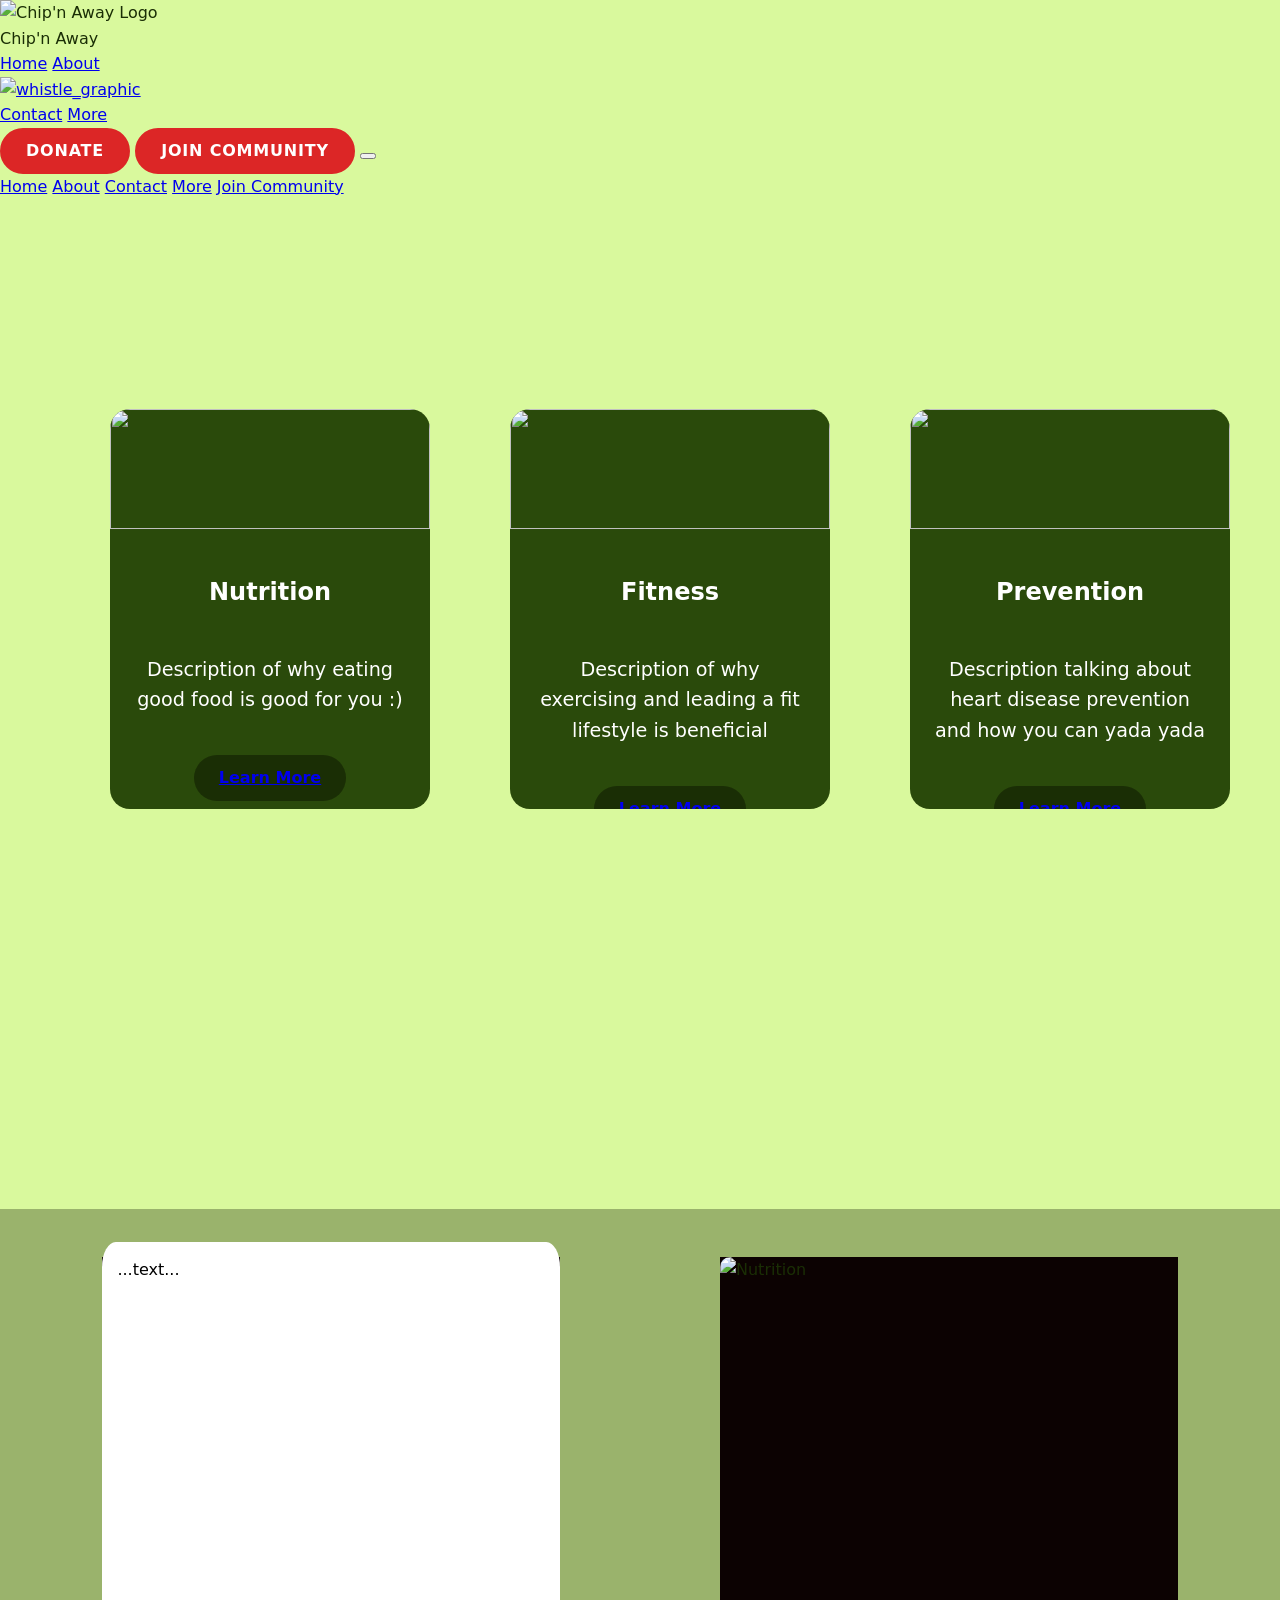
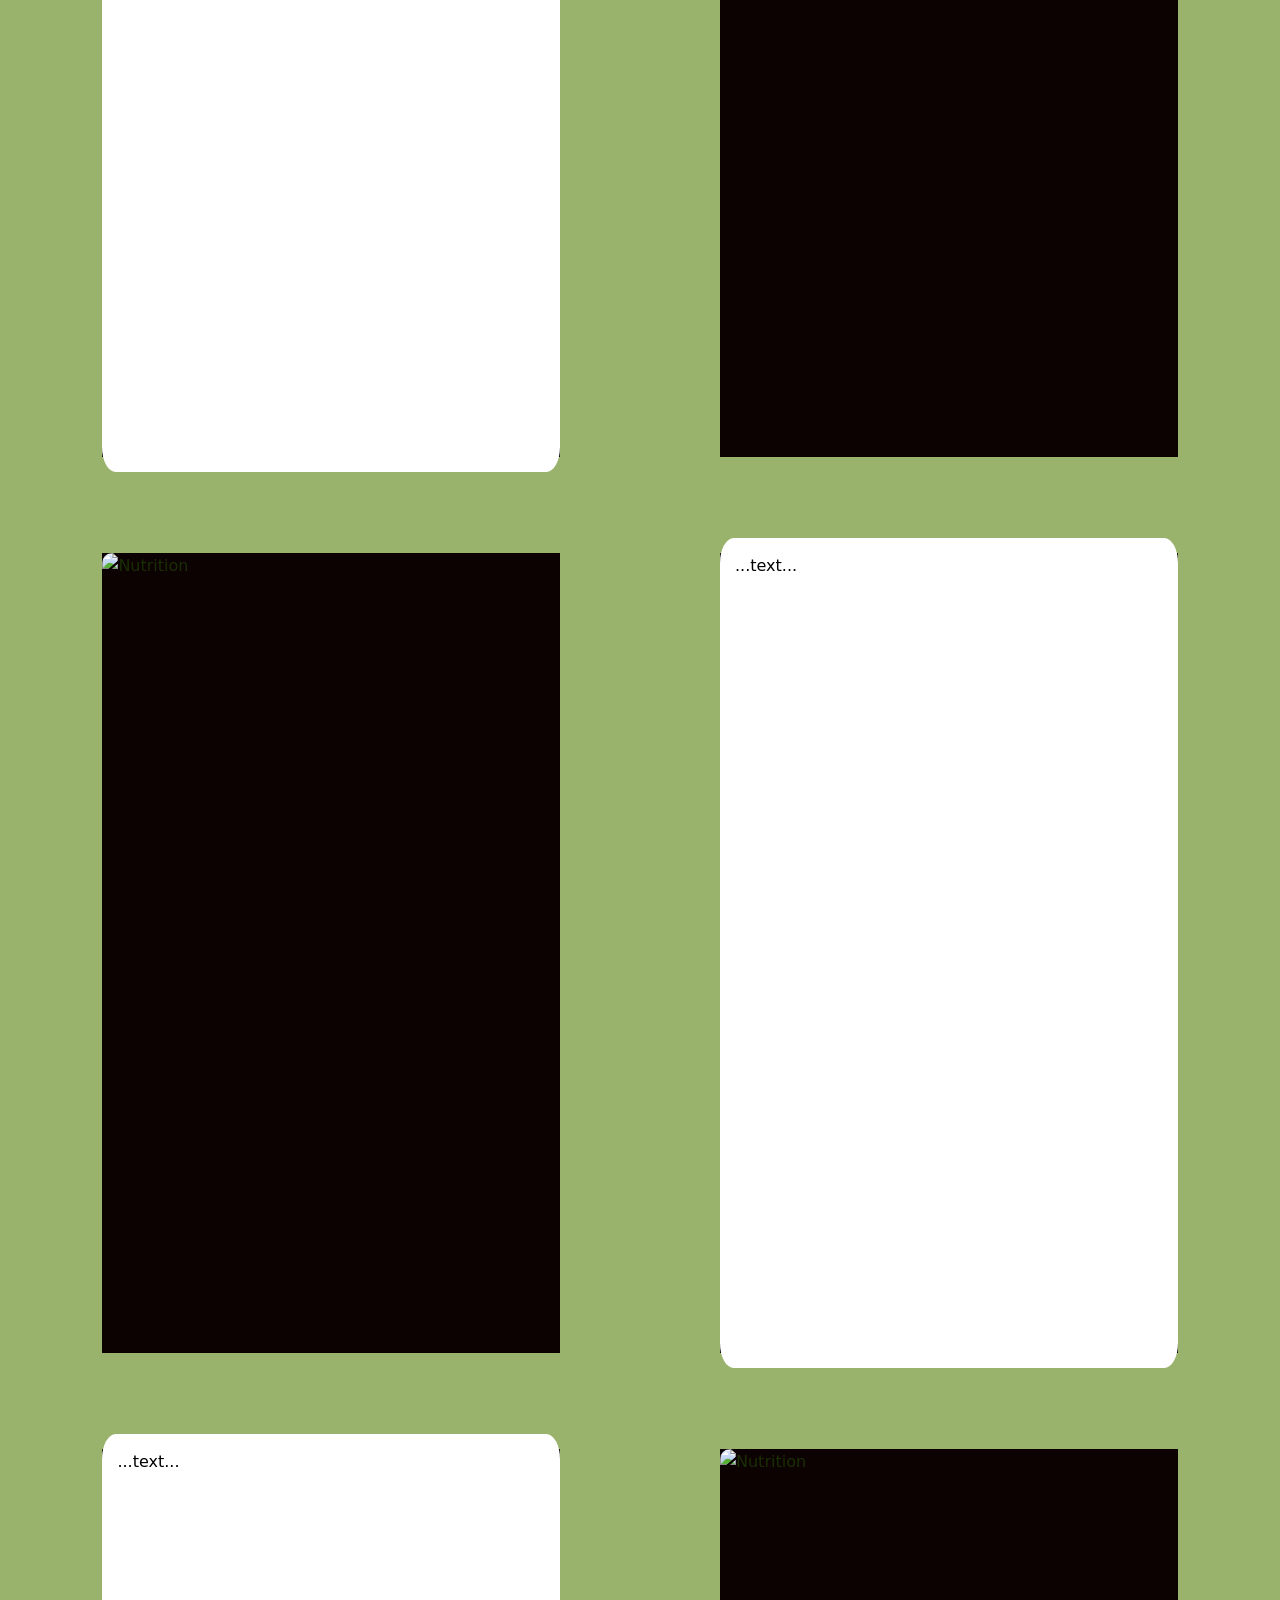
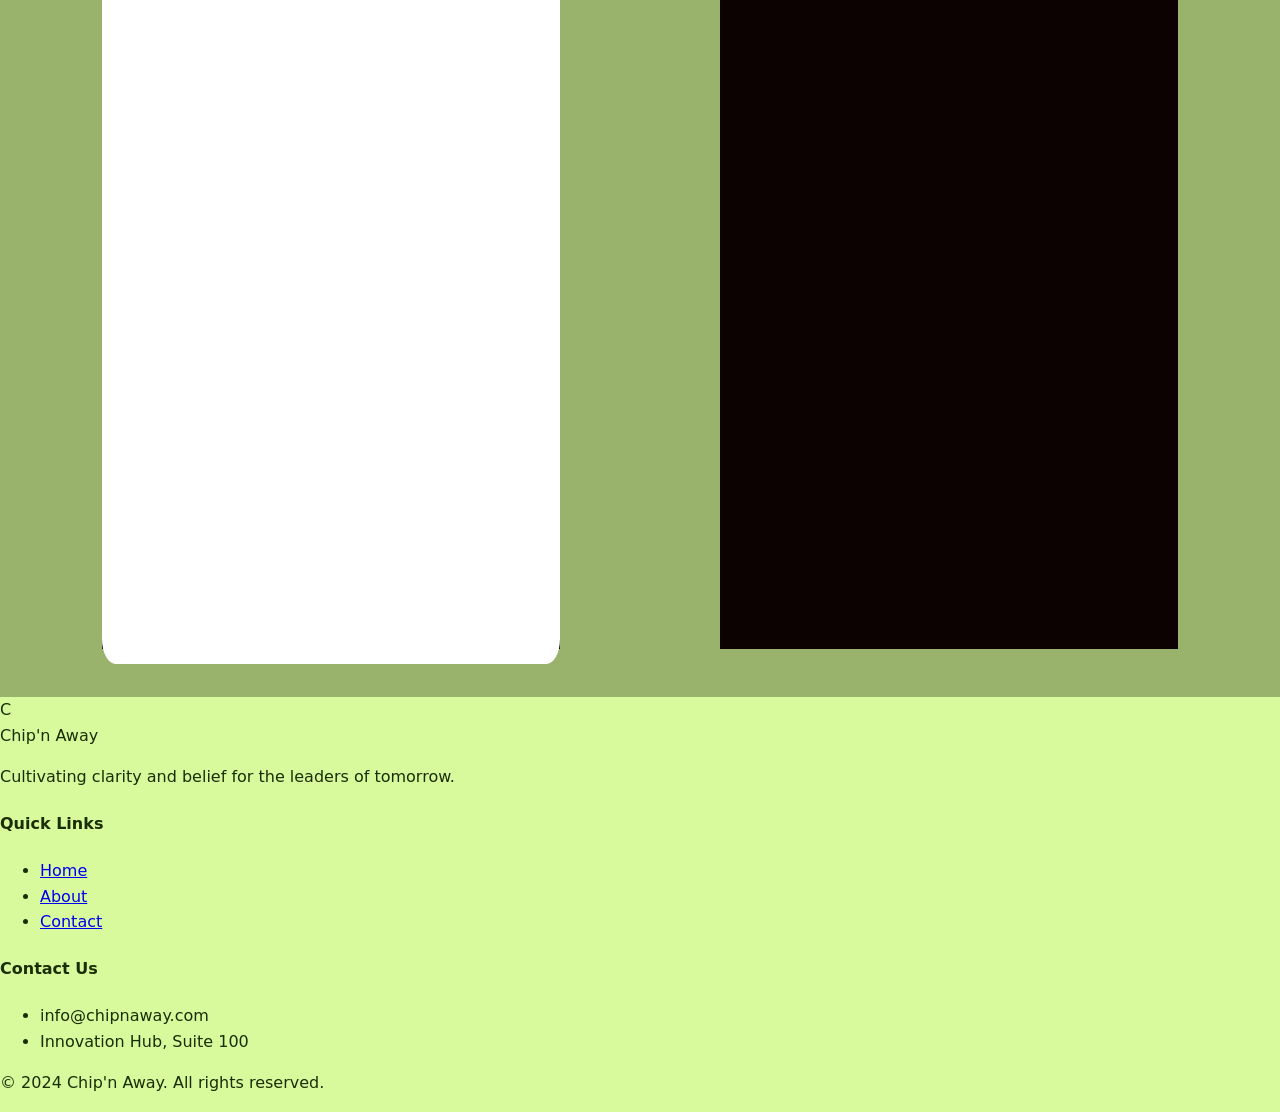
==== commit 5c5f3813: "Fixed the layout, class names and recoded portions." ====
--- a/Chip-n-away-at-heart-disease-mockup-main (3)/home/PRMTeam/wellness.html
+++ b/Chip-n-away-at-heart-disease-mockup-main (3)/home/PRMTeam/wellness.html
@@ -144,99 +144,51 @@
 
 
 
-<!--
-    <section>
-        <div class="maincontent">
-            <div class="burgermenu">
-                <div class="burgermenucontenttitle">Nutrition</div>
-                    <div class = burgermenucontenttext>Content</div>
-                <div class="burgermenucontenttitle">Fitness</div>
-                    <div class = burgermenucontenttext>Content</div>
-                <div class="burgermenucontenttitle">Prevention</div>
-                    <div class = burgermenucontenttext>Content</div>
-            </div>
-            <div class="maincontenttext">
-                <h1 id="target1"> Nutrition header, needs an introductory line </h1>
-                    <p> This is the paragraph content, This is the paragraph content,This is the paragraph content,
-                        This is the paragraph content,This is the paragraph content,This is the paragraph content,
-                        This is the paragraph content,This is the paragraph content,This is the paragraph content,
-                        This is the paragraph content,This is the paragraph content,This is the paragraph content,
-                        This is the paragraph content,This is the paragraph content,This is the paragraph content,
-                        This is the paragraph content,This is the paragraph content,This is the paragraph content,
-                    </p>
-            </div>
-
-            <div class="maincontenttext">
-                <h1 id="target2"> Fitness header, needs an introductory line</h1>
-                    <p> This is the paragraph content, This is the paragraph content,This is the paragraph content,
-                        This is the paragraph content,This is the paragraph content,This is the paragraph content,
-                        This is the paragraph content,This is the paragraph content,This is the paragraph content,
-                        This is the paragraph content,This is the paragraph content,This is the paragraph content,
-                        This is the paragraph content,This is the paragraph content,This is the paragraph content,
-                        This is the paragraph content,This is the paragraph content,This is the paragraph content,
-                    </p>
-            </div>
-
-            <div class="maincontenttext">
-                <h1 id="target3"> Prevention header, needs an introductory line</h1>
-                    <p> This is the paragraph content, This is the paragraph content,This is the paragraph content,
-                        This is the paragraph content,This is the paragraph content,This is the paragraph content,
-                        This is the paragraph content,This is the paragraph content,This is the paragraph content,
-                        This is the paragraph content,This is the paragraph content,This is the paragraph content,
-                        This is the paragraph content,This is the paragraph content,This is the paragraph content,
-                        This is the paragraph content,This is the paragraph content,This is the paragraph content,
-                    </p>
-            </div>
-        </div>
-    </section>
-
--->
-
-
-
-
-
-
-<section class="maincontent z-section">
-    <div class="maincontent-box"> ...text... </div>
-  
-    <div class="z-right">
-      <div class="z-image">
-        <img src="images/wellness-1.jpg" alt="Nutrition">
-      </div>
-      <div class="z-slides">
-        <!-- i want to make a slideshow for where websites that contain this inforamtion are -->
-      </div>
-    </div>
-  </section>
-
-  <section class="maincontent2 z-section">
-    <div class="maincontent-box"> ...text... </div>
-  
-    <div class="z-right">
-      <div class="z-image">
-        <img src="images/fitness-1.jpg" alt="Fitness">
-      </div>
-      <div class="z-slides">
-        <!-- slideshow items/buttons here -->
-      </div>
-    </div>
-
-  </section>
-
-
-  <section class="maincontent z-section">
-    <div class="maincontent-box"> ...text... </div>
-  
-    <div class="z-right">
-      <div class="z-image">
-        <img src="images/prevention.jpg" alt="Prevention">
-      </div>
-      <div class="z-slides">
-        <!-- slideshow items/buttons here -->
-      </div>
-    </div>
-  </section>
+<section class="maincontent">
+    <div class="container-text">
+        <div class="maincontent-box"> ...text... </div>
+    </div>
+    <div class="container-images">
+            <div class="page-image">
+                <img src="images/wellness-1.jpg" alt="Nutrition">
+            </div>
+            <div class="websites"></div>
+    </div>
+</section>
+
+
+
+
+<section class="maincontent">
+    <div class="container-images">
+            <div class="page-image">
+                <img src="images/fitness-1.jpg" alt="Nutrition">
+            </div>
+            <div class="websites"></div>
+    </div>
+    <div class="container-text">
+        <div class="maincontent-box"> ...text... </div>
+    </div>
+</section>
+
+
+
+
+
+
+<section class="maincontent">
+    <div class="container-text">
+        <div class="maincontent-box"> ...text... </div>
+    </div>
+    <div class="container-images">
+            <div class="page-image">
+                <img src="images/prevention-1.jpg" alt="Nutrition">
+            </div>
+            <div class="websites"></div>
+    </div>
+</section>
+
+
 
 
 
--- a/Chip-n-away-at-heart-disease-mockup-main (3)/home/PRMTeam/stylewellness.css
+++ b/Chip-n-away-at-heart-disease-mockup-main (3)/home/PRMTeam/stylewellness.css
@@ -245,6 +245,8 @@
     width: 100%;
     height: 120px;
     object-fit: cover;
+    object-position: center;
+    display: block;
     flex-shrink: 0;
 }
 
@@ -270,12 +272,13 @@
 }
 /* Main Content Sections - Shared Base Styles */
 .maincontent, .maincontent2 {
-    display: grid;
-    grid-template-columns: 1fr 1fr;
-    gap: 2rem;
-    align-items: stretch;
+    display:flex;
+    flex-direction: row;
+    justify-content: center;
+    align-items: flex-start;
+    gap: 10rem;
     min-height: 75vh;
-    padding: 8rem;
+    padding: 3rem 8%;
 
 }
 /* Main content parts that are specific to just them, its like this because i want to use a Z-pattern though the webpage */
@@ -292,14 +295,25 @@
     color: black;
     background-color: #ffffff;
     font-family: var(--font-primary);
-
-
-    max-width: 35rem;
-    width: 75%;
-    border-radius: 5%;
-    padding: 25px 25px 25px 25px;
-}
-
+    max-width: 50rem;
+    width: 100%;
+    height: 50rem;
+    border-radius: 3%;
+    padding: 15px 15px 15px 15px;
+}
+
+.container-text, .container-images{
+    height:50rem;
+    width:50rem;
+    background-color: #0c0202;
+    display: flex;
+    align-items: center;
+    justify-content: flex-start;
+}
+
+.container-images{
+    flex-direction: column;
+}
 
 /* sets the font sizes and margins for the text in the maincontent text boxes */
 .maincontent-box h1 {
@@ -315,33 +329,35 @@
     margin: 1.5rem 0 3rem 0;
 }
 
-.z-right{
-    display: grid;
-    grid-area: right;
-    grid-template-rows: 1fr 1fr;
-    gap: 1rem;
-    min-height: 32rem;
-}
-
-.pageimage,
-.page-slides{
-    background-color:#ffffff;
-    border-radius: 1rem;
+
+
+.page-image{
+    width: 100%;
+    max-width: 500px;
+    aspect-ratio: 16/10;
+    border-radius: 10px;
     overflow: hidden;
 }
 
-.z-section {
-    grid-template-areas: "text right"
-}
-
-
-
-
-
-
-
-
-
-
-
-
+
+.page-image img {   
+    width: 100%;
+    height: 100%;
+    object-fit: cover;
+    display: block;
+
+}
+
+
+
+
+
+
+
+
+
+
+
+
+
+
--- a/Chip-n-away-at-heart-disease-mockup-main (3)/home/PRMTeam/stylewellness.css
+++ b/Chip-n-away-at-heart-disease-mockup-main (3)/home/PRMTeam/stylewellness.css
@@ -245,6 +245,8 @@
     width: 100%;
     height: 120px;
     object-fit: cover;
+    object-position: center;
+    display: block;
     flex-shrink: 0;
 }
 
@@ -270,12 +272,13 @@
 }
 /* Main Content Sections - Shared Base Styles */
 .maincontent, .maincontent2 {
-    display: grid;
-    grid-template-columns: 1fr 1fr;
-    gap: 2rem;
-    align-items: stretch;
+    display:flex;
+    flex-direction: row;
+    justify-content: center;
+    align-items: flex-start;
+    gap: 10rem;
     min-height: 75vh;
-    padding: 8rem;
+    padding: 3rem 8%;
 
 }
 /* Main content parts that are specific to just them, its like this because i want to use a Z-pattern though the webpage */
@@ -292,14 +295,25 @@
     color: black;
     background-color: #ffffff;
     font-family: var(--font-primary);
-
-
-    max-width: 35rem;
-    width: 75%;
-    border-radius: 5%;
-    padding: 25px 25px 25px 25px;
-}
-
+    max-width: 50rem;
+    width: 100%;
+    height: 50rem;
+    border-radius: 3%;
+    padding: 15px 15px 15px 15px;
+}
+
+.container-text, .container-images{
+    height:50rem;
+    width:50rem;
+    background-color: #0c0202;
+    display: flex;
+    align-items: center;
+    justify-content: flex-start;
+}
+
+.container-images{
+    flex-direction: column;
+}
 
 /* sets the font sizes and margins for the text in the maincontent text boxes */
 .maincontent-box h1 {
@@ -315,33 +329,35 @@
     margin: 1.5rem 0 3rem 0;
 }
 
-.z-right{
-    display: grid;
-    grid-area: right;
-    grid-template-rows: 1fr 1fr;
-    gap: 1rem;
-    min-height: 32rem;
-}
-
-.pageimage,
-.page-slides{
-    background-color:#ffffff;
-    border-radius: 1rem;
+
+
+.page-image{
+    width: 100%;
+    max-width: 500px;
+    aspect-ratio: 16/10;
+    border-radius: 10px;
     overflow: hidden;
 }
 
-.z-section {
-    grid-template-areas: "text right"
-}
-
-
-
-
-
-
-
-
-
-
-
-
+
+.page-image img {   
+    width: 100%;
+    height: 100%;
+    object-fit: cover;
+    display: block;
+
+}
+
+
+
+
+
+
+
+
+
+
+
+
+
+
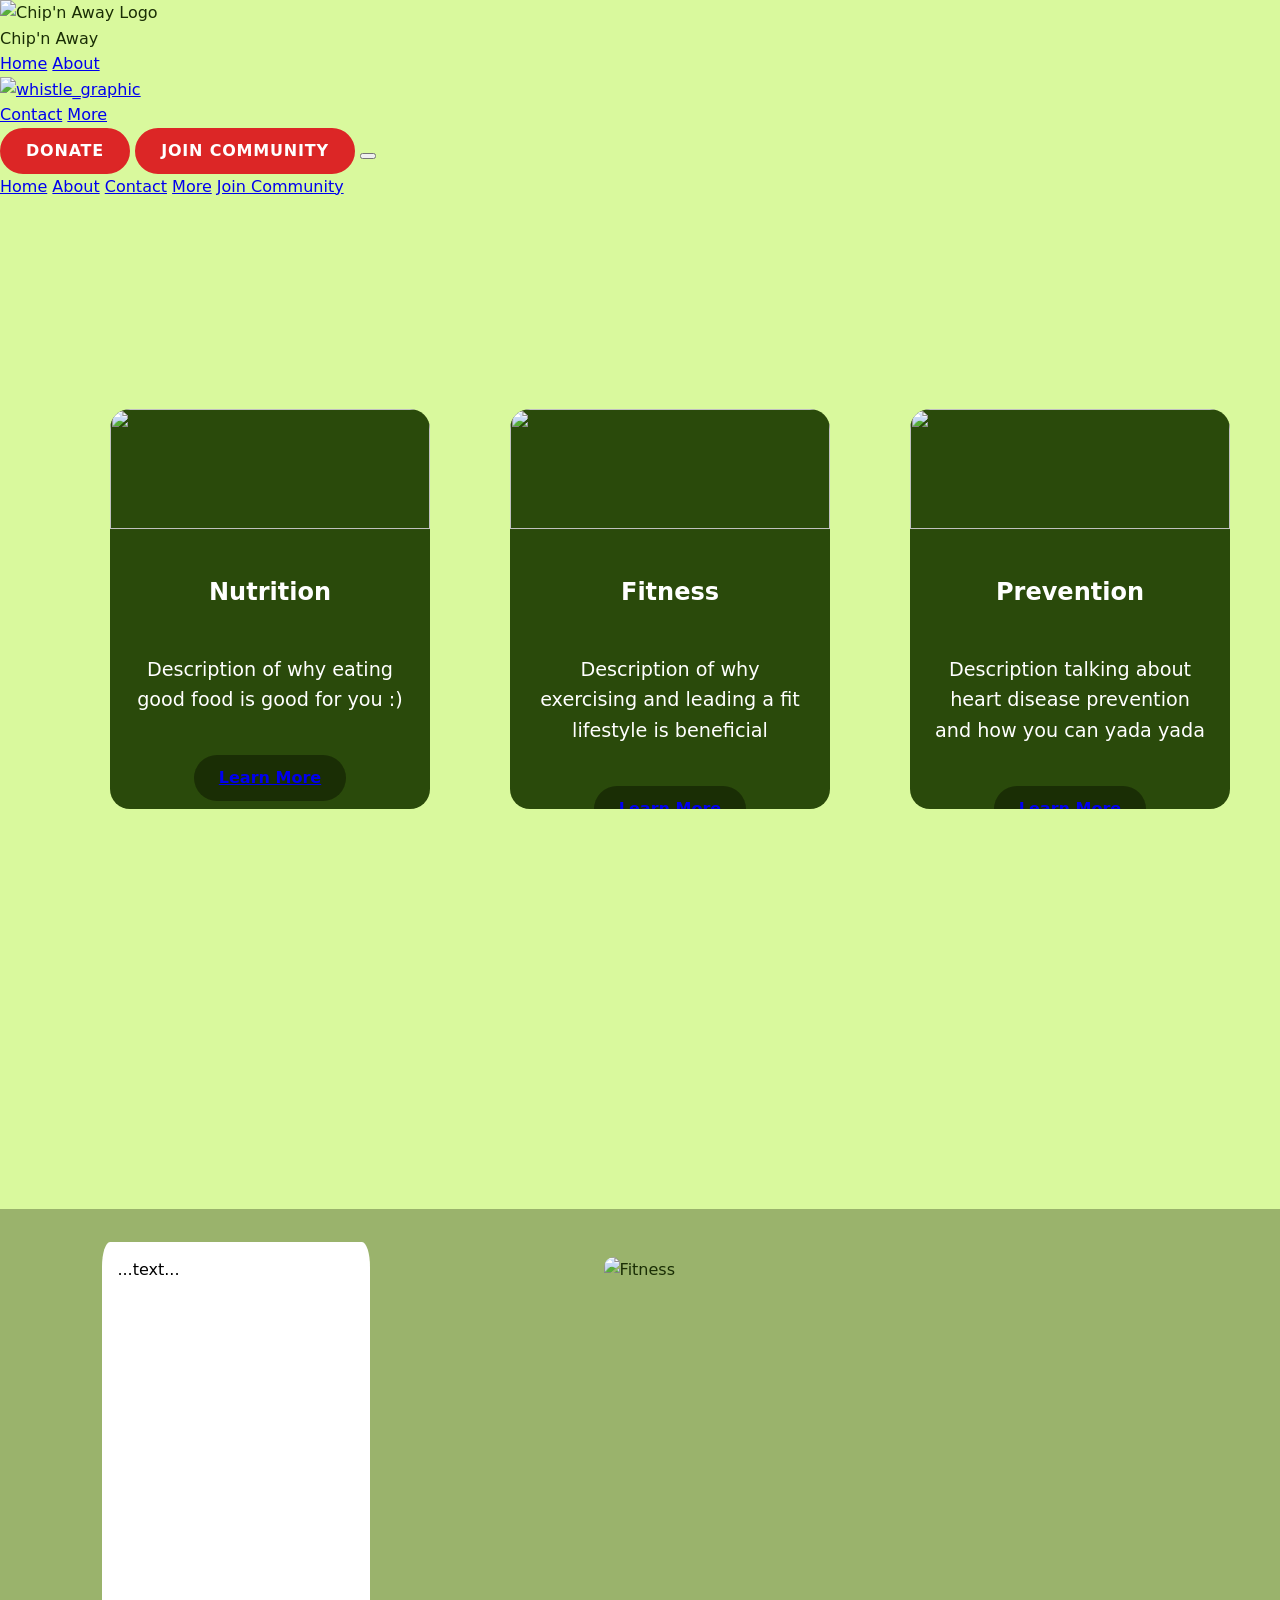
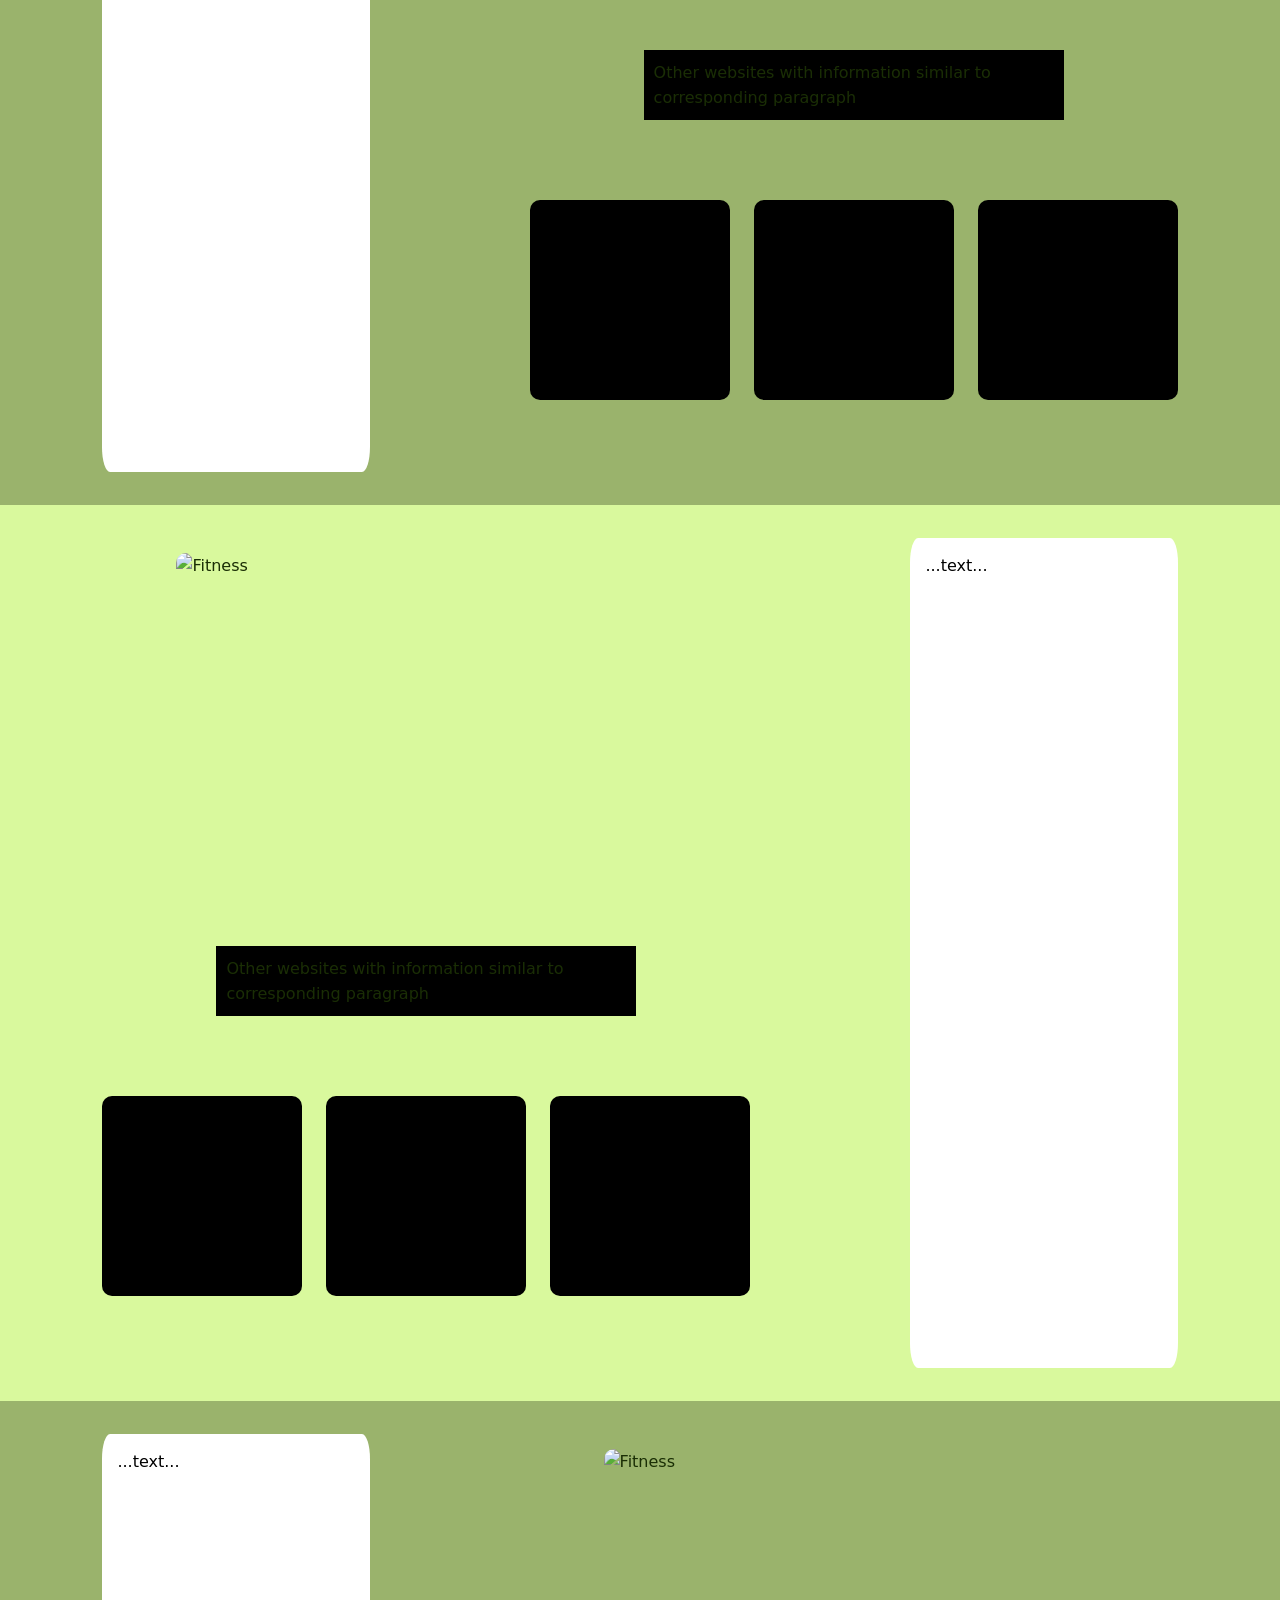
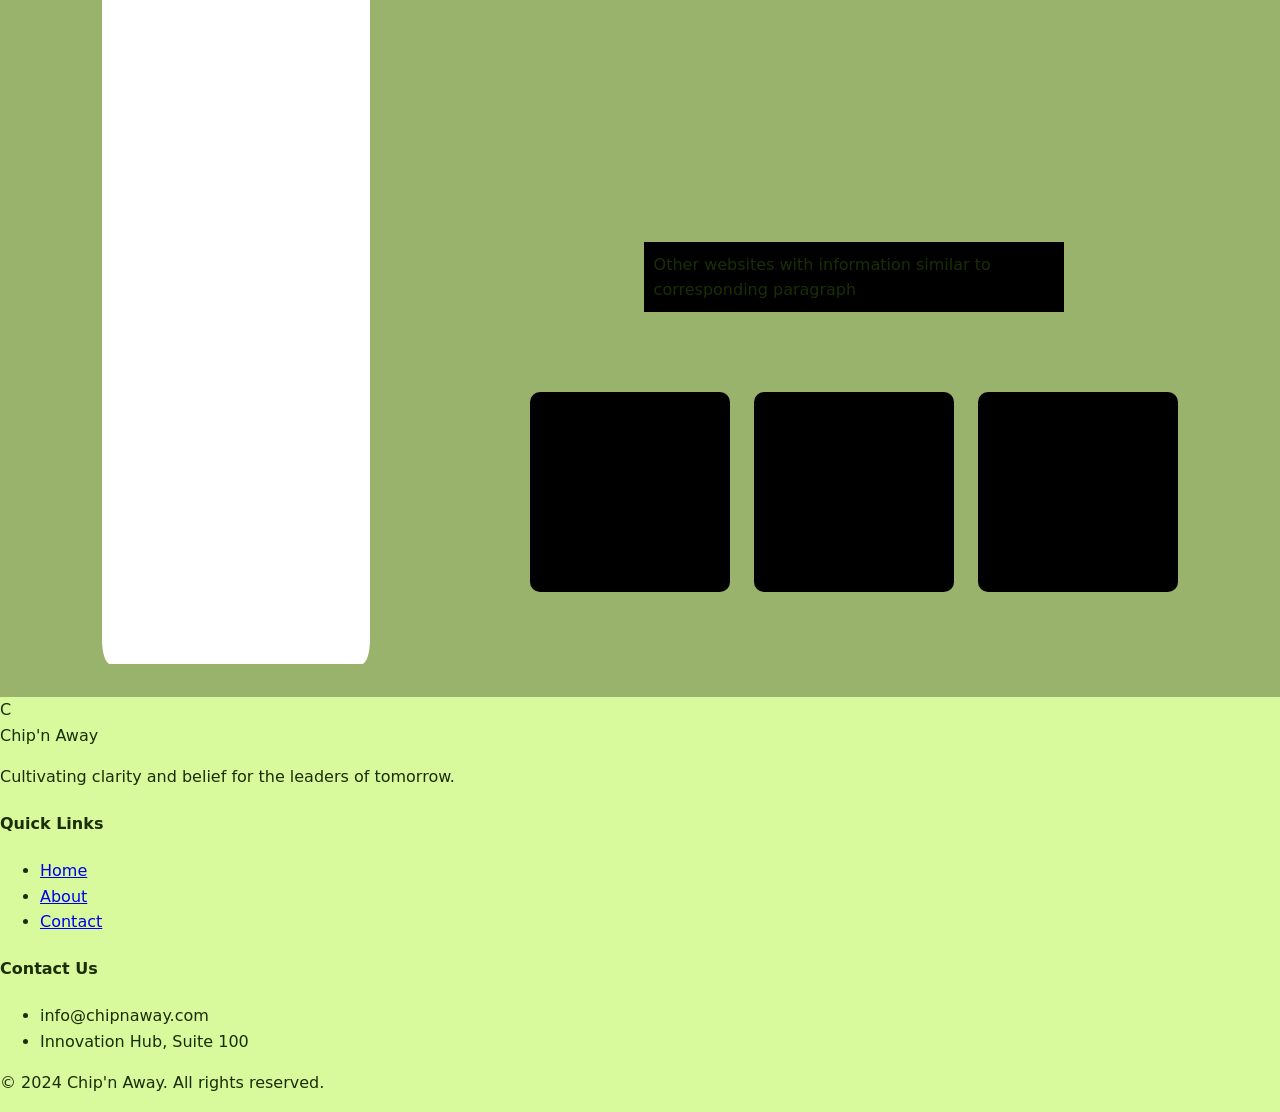
==== commit 13f32a3a: "Added a sub-container to hold content called container-text and container-images and then for the la" ====
--- a/Chip-n-away-at-heart-disease-mockup-main (3)/home/PRMTeam/wellness.html
+++ b/Chip-n-away-at-heart-disease-mockup-main (3)/home/PRMTeam/wellness.html
@@ -148,24 +148,41 @@
     <div class="container-text">
         <div class="maincontent-box"> ...text... </div>
     </div>
+
+
     <div class="container-images">
-            <div class="page-image">
-                <img src="images/wellness-1.jpg" alt="Nutrition">
-            </div>
-            <div class="websites"></div>
+        <div class="page-image">
+            <img src="images/nutrition-1.jpg" alt="Fitness">
+        </div>
+        <div class="sub-container-text">
+            Other websites with information similar to corresponding paragraph
+        </div>
+        <div class="sub-container">
+            <div class="websitecolumns"></div>
+            <div class="websitecolumns"></div>
+            <div class="websitecolumns"></div>
+        </div>
+    </div>
     </div>
 </section>
 
 
 
-
-<section class="maincontent">
+<section class="maincontent2">
     <div class="container-images">
-            <div class="page-image">
-                <img src="images/fitness-1.jpg" alt="Nutrition">
-            </div>
-            <div class="websites"></div>
-    </div>
+        <div class="page-image">
+            <img src="images/fitness-1.jpg" alt="Fitness">
+        </div>
+        <div class="sub-container-text">
+            Other websites with information similar to corresponding paragraph
+        </div>
+        <div class="sub-container">
+            <div class="websitecolumns"></div>
+            <div class="websitecolumns"></div>
+            <div class="websitecolumns"></div>
+        </div>
+    </div>
+
     <div class="container-text">
         <div class="maincontent-box"> ...text... </div>
     </div>
@@ -180,11 +197,19 @@
     <div class="container-text">
         <div class="maincontent-box"> ...text... </div>
     </div>
+
     <div class="container-images">
-            <div class="page-image">
-                <img src="images/prevention-1.jpg" alt="Nutrition">
-            </div>
-            <div class="websites"></div>
+        <div class="page-image">
+            <img src="images/prevention-1.jpg" alt="Fitness">
+        </div>
+        <div class="sub-container-text">
+            Other websites with information similar to corresponding paragraph
+        </div>
+        <div class="sub-container">
+            <div class="websitecolumns"></div>
+            <div class="websitecolumns"></div>
+            <div class="websitecolumns"></div>
+        </div>
     </div>
 </section>
 
--- a/Chip-n-away-at-heart-disease-mockup-main (3)/home/PRMTeam/stylewellness.css
+++ b/Chip-n-away-at-heart-disease-mockup-main (3)/home/PRMTeam/stylewellness.css
@@ -305,7 +305,6 @@
 .container-text, .container-images{
     height:50rem;
     width:50rem;
-    background-color: #0c0202;
     display: flex;
     align-items: center;
     justify-content: flex-start;
@@ -314,6 +313,16 @@
 .container-images{
     flex-direction: column;
 }
+
+.sub-container{
+    display: flex;
+    flex-direction: row;    
+    justify-content: center;
+    gap: 1.5rem;            
+    width: 100%;
+    margin-top: 5rem;
+}
+
 
 /* sets the font sizes and margins for the text in the maincontent text boxes */
 .maincontent-box h1 {
@@ -349,15 +358,24 @@
 }
 
 
-
-
-
-
-
-
-
-
-
-
-
-
+.websitecolumns {
+    background-color:rgb(0, 0, 0);
+    height: 200px;
+    width: 200px;
+    border-radius: 5%;
+}
+
+
+
+.sub-container-text {
+    width: 400px;
+    height: 50px;
+    margin-top: 5rem;
+    padding: 10px 10px 10px 10px;
+    background-color: #000000;
+}
+
+
+
+
+
--- a/Chip-n-away-at-heart-disease-mockup-main (3)/home/PRMTeam/stylewellness.css
+++ b/Chip-n-away-at-heart-disease-mockup-main (3)/home/PRMTeam/stylewellness.css
@@ -305,7 +305,6 @@
 .container-text, .container-images{
     height:50rem;
     width:50rem;
-    background-color: #0c0202;
     display: flex;
     align-items: center;
     justify-content: flex-start;
@@ -314,6 +313,16 @@
 .container-images{
     flex-direction: column;
 }
+
+.sub-container{
+    display: flex;
+    flex-direction: row;    
+    justify-content: center;
+    gap: 1.5rem;            
+    width: 100%;
+    margin-top: 5rem;
+}
+
 
 /* sets the font sizes and margins for the text in the maincontent text boxes */
 .maincontent-box h1 {
@@ -349,15 +358,24 @@
 }
 
 
-
-
-
-
-
-
-
-
-
-
-
-
+.websitecolumns {
+    background-color:rgb(0, 0, 0);
+    height: 200px;
+    width: 200px;
+    border-radius: 5%;
+}
+
+
+
+.sub-container-text {
+    width: 400px;
+    height: 50px;
+    margin-top: 5rem;
+    padding: 10px 10px 10px 10px;
+    background-color: #000000;
+}
+
+
+
+
+
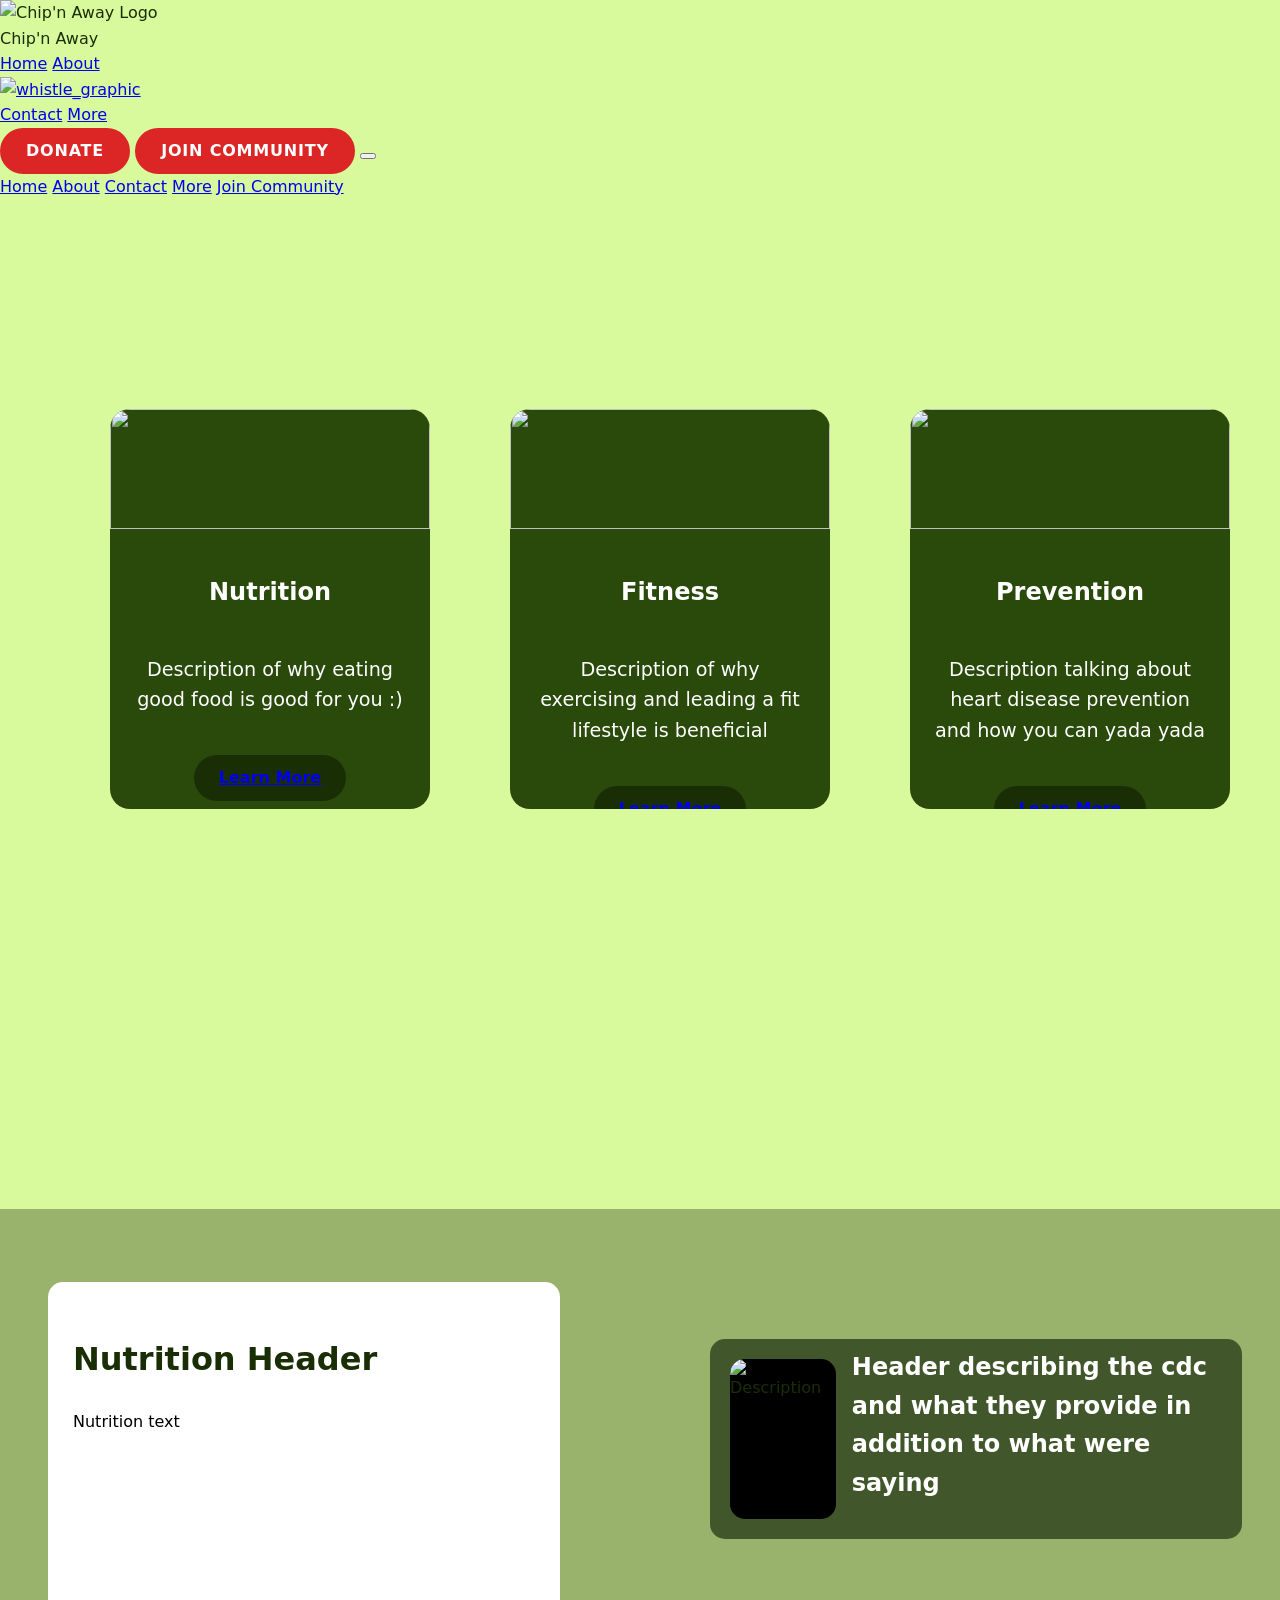
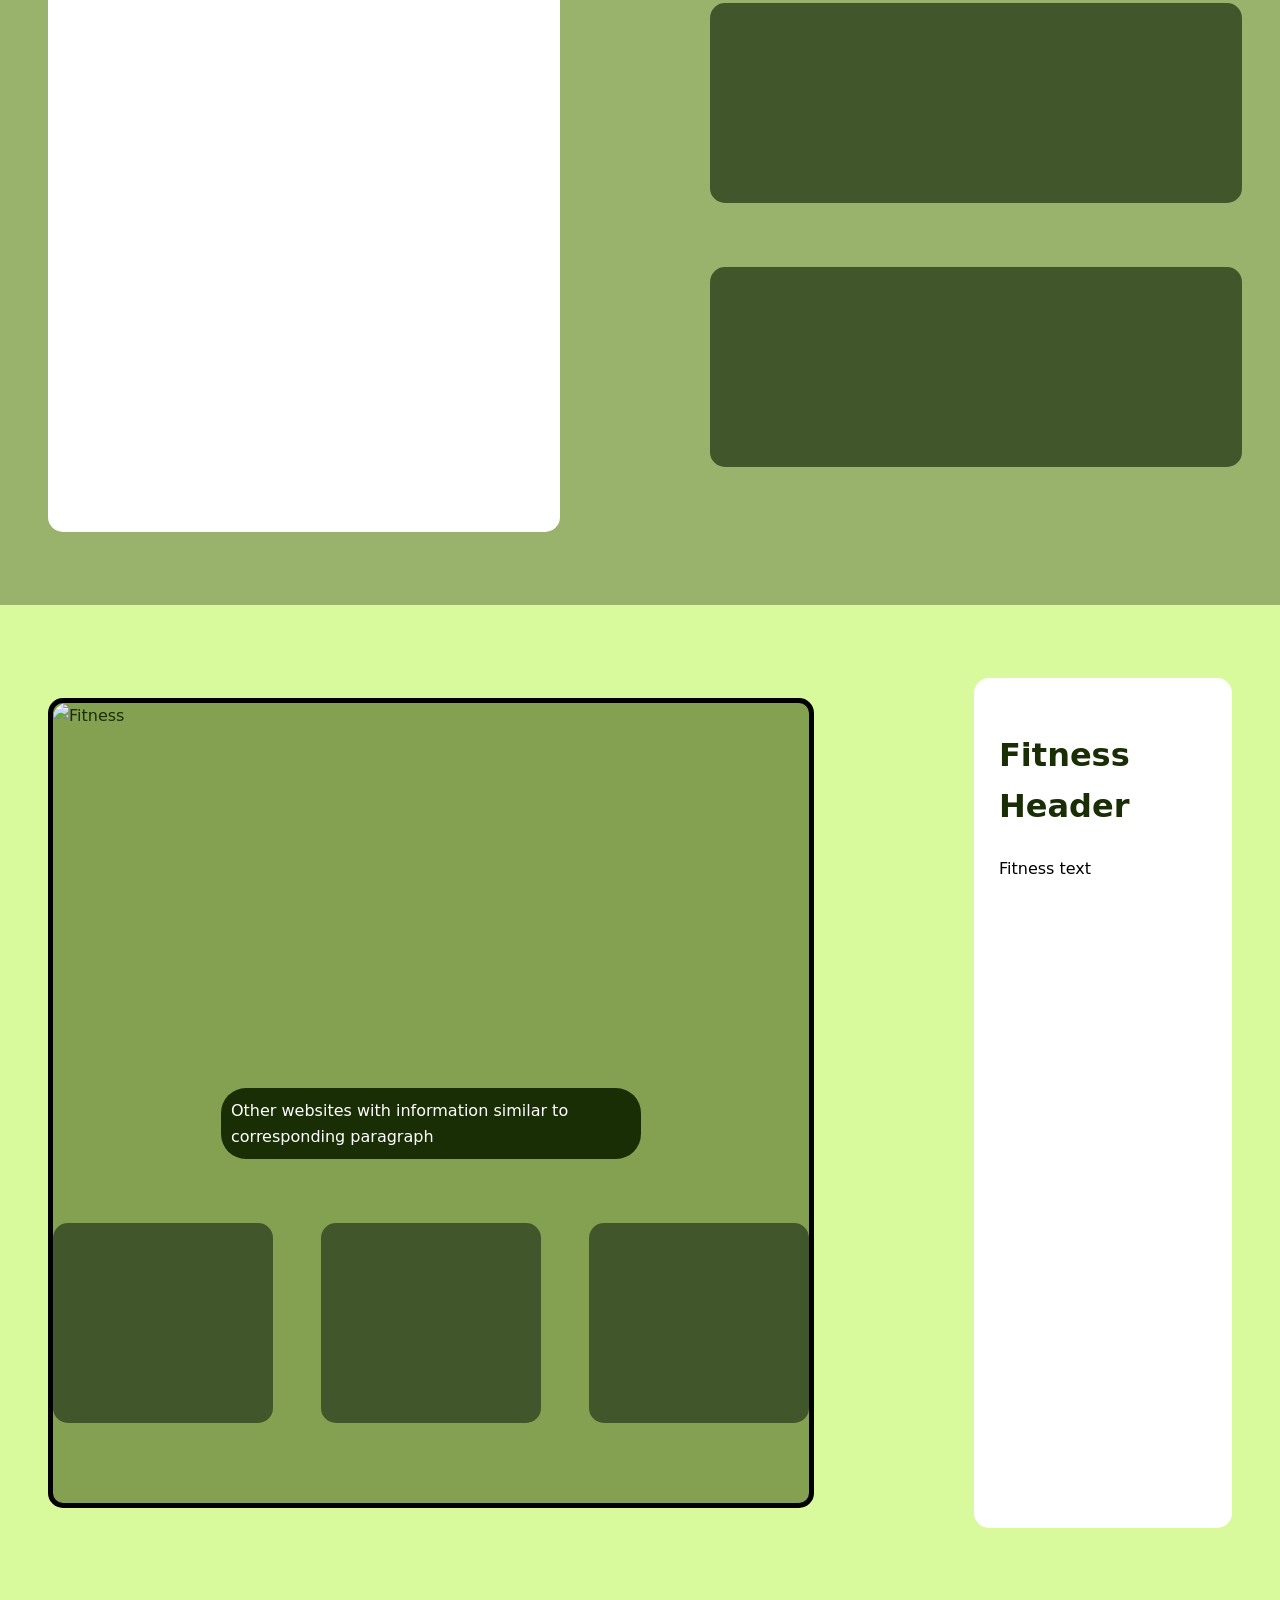
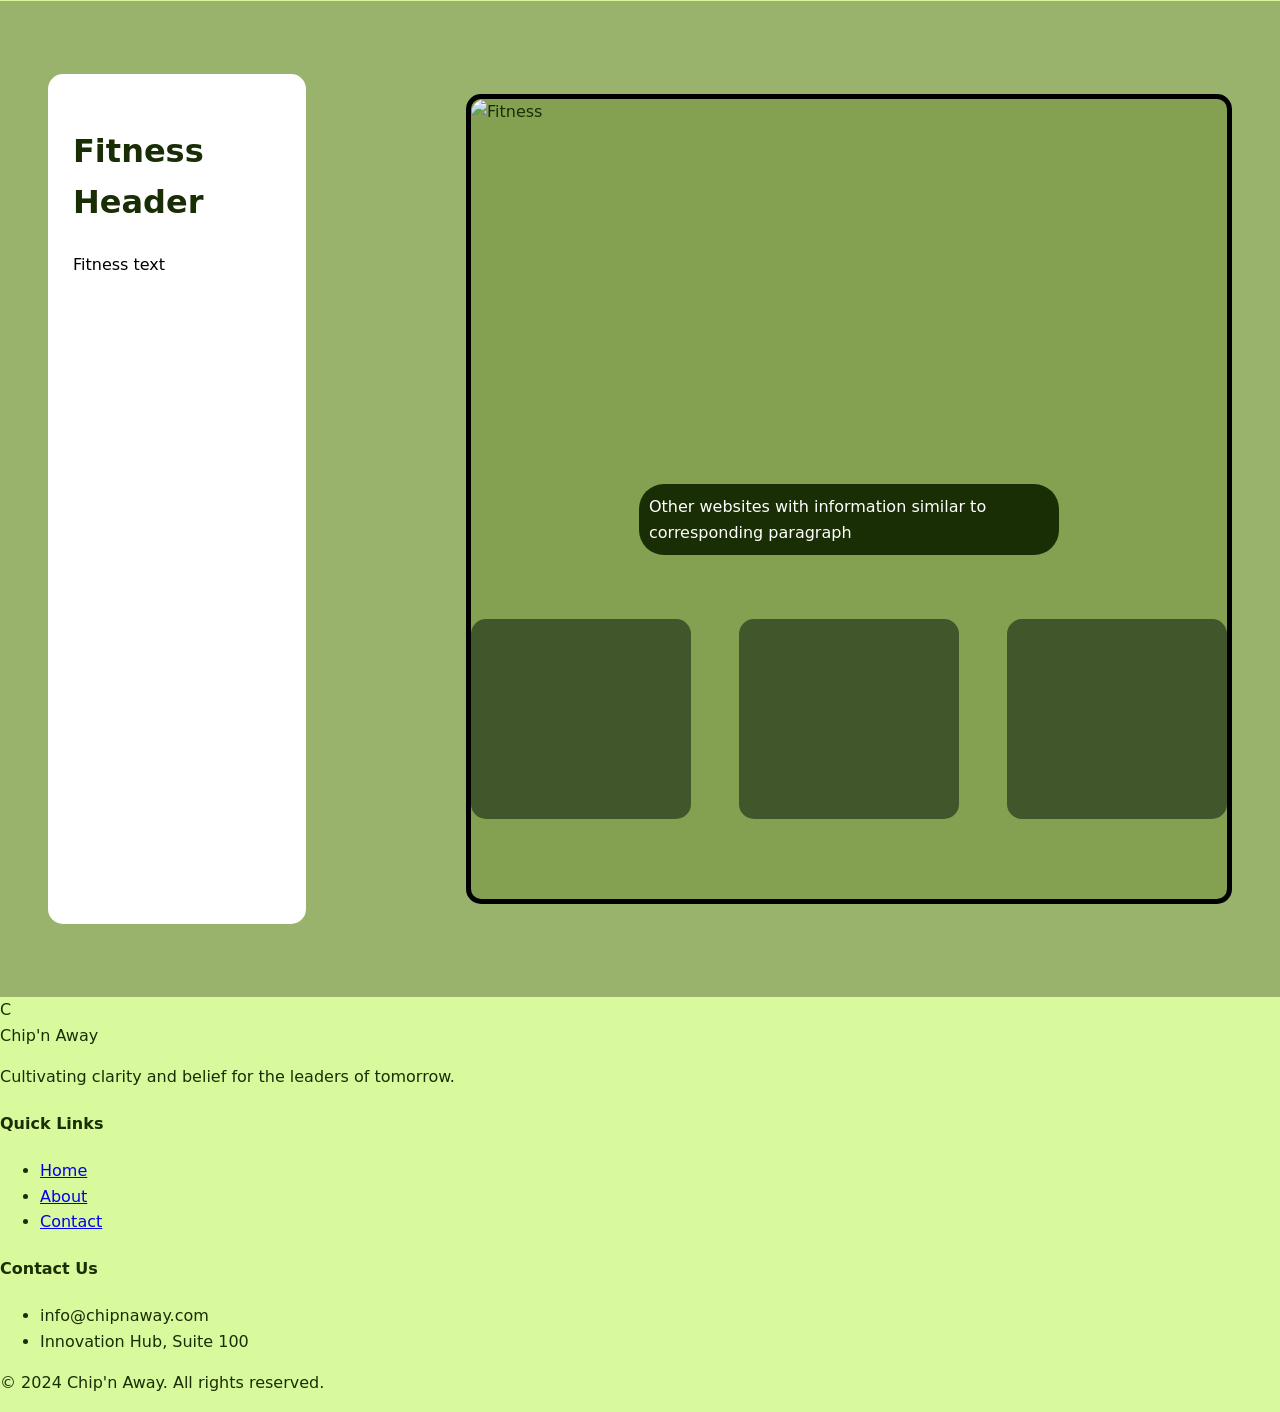
==== commit 55bd21bd: "Redid the first section of content and im going to reformat the other two if i can" ====
--- a/Chip-n-away-at-heart-disease-mockup-main (3)/home/PRMTeam/wellness.html
+++ b/Chip-n-away-at-heart-disease-mockup-main (3)/home/PRMTeam/wellness.html
@@ -114,7 +114,7 @@
                     <h3>Nutrition</h3>
                     <p> Description of why eating good food is good for you :)</p>
                 </div>
-                <a href="#target1" class="column-button"> Learn More</a>
+                <a href="#Nutrition" class="column-button"> Learn More</a>
             </div>
 
         <div class = "column-container">
@@ -123,7 +123,7 @@
                     <h3>Fitness</h3>
                     <p> Description of why exercising and leading a fit lifestyle is beneficial </p>
                 </div>
-                <a href="#target2" class="column-button"> Learn More</a>
+                <a href="#Fitness" class="column-button"> Learn More</a>
             </div>
 
         <div class = "column-container">
@@ -132,7 +132,7 @@
                     <h3>Prevention</h3>
                     <p> Description talking about heart disease prevention and how you can yada yada </p>
                 </div>
-                <a href="#target3" class="column-button"> Learn More</a>
+                <a href="#Prevention" class="column-button"> Learn More</a>
 
             </div>
         </div>
@@ -146,27 +146,27 @@
 
 <section class="maincontent">
     <div class="container-text">
-        <div class="maincontent-box"> ...text... </div>
-    </div>
-
-
-    <div class="container-images">
-        <div class="page-image">
-            <img src="images/nutrition-1.jpg" alt="Fitness">
-        </div>
-        <div class="sub-container-text">
-            Other websites with information similar to corresponding paragraph
-        </div>
-        <div class="sub-container">
-            <div class="websitecolumns"></div>
-            <div class="websitecolumns"></div>
-            <div class="websitecolumns"></div>
-        </div>
-    </div>
-    </div>
+        <div class="text-box"> 
+            <h1 id="Nutrition"> Nutrition Header</h1>
+            <p> Nutrition text</p>
+        </div>
+    </div>
+    <div class="container-images" style="background-color: transparent; border: none;">
+        
+        <div class="websitecolumns" style="width: 100%">
+            <div class="websitecolumnsimages">
+                <img src="images/websitecolumn1.jpg" alt="Description">
+            </div>
+            <h1> Header describing the cdc and what they provide in addition to what were saying</h1>
+
+        </div> <div class="websitecolumns" style="width: 100%">
+            </div>
+
+        <div class="websitecolumns" style="width: 100%">
+            </div>
+    </div> 
 </section>
-
-
+    
 
 <section class="maincontent2">
     <div class="container-images">
@@ -184,18 +184,19 @@
     </div>
 
     <div class="container-text">
-        <div class="maincontent-box"> ...text... </div>
+        <div class="text-box">
+            <h1 id="Fitness"> Fitness Header</h1>
+            <p> Fitness text</p>
+        </div>
     </div>
 </section>
-
-
-
-
-
 
 <section class="maincontent">
     <div class="container-text">
-        <div class="maincontent-box"> ...text... </div>
+        <div class="text-box">
+            <h1 id="Prevention"> Fitness Header</h1>
+            <p> Fitness text</p>
+        </div>
     </div>
 
     <div class="container-images">
--- a/Chip-n-away-at-heart-disease-mockup-main (3)/home/PRMTeam/stylewellness.css
+++ b/Chip-n-away-at-heart-disease-mockup-main (3)/home/PRMTeam/stylewellness.css
@@ -159,15 +159,12 @@
 }
 
 
-
-/* section includes all of the changes made to support the wellness.html page */
-
-
-
-/* change font to rem units, remove large margin numbers opt for vh, */
-
-
-/* Top banner of the main page ( The big mountain image thing) */
+/* ------------------------------------------------------------------------------
+
+    1. hero banner (large image on screen with the mountain
+
+---------------------------------------------------------------------------- */
+
 .wellnessbanner{
     height: 550px;
     width: 100%;
@@ -187,10 +184,11 @@
     margin-bottom: 25rem;
 }
 
-
-
-
-/* Under this point is all of the css code for the columns */
+/* ------------------------------------------------------------------------------
+
+    2. All comlumn containers, text and animations for the three columns above the hero banner
+
+---------------------------------------------------------------------------- */
 
 .columncontent {
     font-family: system-ui, -apple-system, BlinkMacSystemFont, 'Segoe UI', Roboto, Oxygen, Ubuntu, Cantarell, 'Open Sans', 'Helvetica Neue', sans-serif;
@@ -269,113 +267,186 @@
 .column-button:hover{
     background-color: #0c0202;
     transform: scale(1.05);
+
+
+/* ------------------------------------------------------------------------------
+
+    3. This section includes all main content boxes for the pages formatting.The big green spaces
+
+---------------------------------------------------------------------------- */
+    
 }
 /* Main Content Sections - Shared Base Styles */
-.maincontent, .maincontent2 {
+
+.maincontent, 
+.maincontent2 {
     display:flex;
     flex-direction: row;
     justify-content: center;
-    align-items: flex-start;
+    align-items: center;
     gap: 10rem;
-    min-height: 75vh;
-    padding: 3rem 8%;
-
+    min-height: 100vh;
+    padding: 3rem ;
 }
 /* Main content parts that are specific to just them, its like this because i want to use a Z-pattern though the webpage */
 .maincontent {
     background-color: #9ab36c;
-}
+}   
 
 .maincontent2 {
     background-color: #d9f99d;
 }
 
-/* main the text boxes for the main content sections, sets the basics up here and below sets the specific changes based on where they are at on the screen */
-.maincontent-box {
+
+/* ------------------------------------------------------------------------------
+
+    4. second portion of the main content blocks, this is the text box and the image box section.
+    also the classes that control the content inside of the containers
+---------------------------------------------------------------------------- */
+
+.container-text, 
+.container-images{
+    height:50rem;
+    width:50rem;
+    display: flex;
+    align-items: center;
+    justify-content: flex-start;
+}
+
+
+.container-images{
+    flex-direction: column;
+    border: 5px solid rgb(0, 0, 0);
+    border-radius: 15px;
+    background-color:#84a051;
+
+}
+
+.sub-container{
+    display: flex;
+    flex-direction: row;    
+    align-content: row;
+    gap: 3rem;            
+    width: auto;        
+    background-color:#84a051;
+    border-radius: 20px;
+    margin-bottom: 3rem;
+
+}                           
+
+
+/* ------------------------------------------------------------------------------
+    also the classes that control the content inside of the containers
+---------------------------------------------------------------------------- */
+
+
+.sub-container-text {
+    width: 400px;
+    height: auto;
+    padding: 10px 10px 10px 10px;
+    background-color:#1a2e05;
+    border-radius: 25px;
+    color: white;
+    margin-top: 5rem;
+    margin-bottom: 2rem;
+
+}
+
+
+.page-image{
+    width: 100%;
+    aspect-ratio: 16/10;
+    border-radius: 15px;
+    overflow: hidden;
+    z-index: 5;
+}
+
+
+.page-image img {   
+    width: 100%;
+    height: 100%;
+    object-fit: cover;
+    display: block;
+
+}
+
+
+/* ------------------------------------------------------------------------------
+
+    5. Text card and the text stuff for it
+
+---------------------------------------------------------------------------- */
+
+.text-box {
     color: black;
     background-color: #ffffff;
     font-family: var(--font-primary);
     max-width: 50rem;
     width: 100%;
     height: 50rem;
-    border-radius: 3%;
-    padding: 15px 15px 15px 15px;
-}
-
-.container-text, .container-images{
-    height:50rem;
-    width:50rem;
-    display: flex;
-    align-items: center;
-    justify-content: flex-start;
-}
-
-.container-images{
-    flex-direction: column;
-}
-
-.sub-container{
-    display: flex;
-    flex-direction: row;    
-    justify-content: center;
-    gap: 1.5rem;            
-    width: 100%;
-    margin-top: 5rem;
+    border-radius: 15px;
+    padding: 25px 25px 25px 25px;
 }
 
 
 /* sets the font sizes and margins for the text in the maincontent text boxes */
-.maincontent-box h1 {
+.text-box h1 {
     font-size: 2rem;
     margin-bottom: 1.5rem;
     font-family: var(--font-heading);
 }
 
 
-.maincontent-box p {
+.text-box p {
     max-width: 800px;
     line-height: 1.6;
     margin: 1.5rem 0 3rem 0;
 }
 
 
-
-.page-image{
-    width: 100%;
-    max-width: 500px;
-    aspect-ratio: 16/10;
-    border-radius: 10px;
-    overflow: hidden;
-}
-
-
-.page-image img {   
-    width: 100%;
-    height: 100%;
-    object-fit: cover;
-    display: block;
-
-}
-
+/* ------------------------------------------------------------------------------
+
+    6. This will have more classes, the boxes are unfinished and are only placeholders for now 
+
+---------------------------------------------------------------------------- */
 
 .websitecolumns {
-    background-color:rgb(0, 0, 0);
     height: 200px;
     width: 200px;
-    border-radius: 5%;
-}
-
-
-
-.sub-container-text {
-    width: 400px;
-    height: 50px;
-    margin-top: 5rem;
-    padding: 10px 10px 10px 10px;
+    border-radius: 15px;
+    background-color:#41572b;
+    margin-top: 2rem;
+    margin-bottom: 2rem;
+    display: flex;
+    flex-direction: row;
+    padding-left: 20px;
+}
+
+.websitecolumns h1{
+    font-size: 1.5rem;
+    font-family: var(--font-heading);
+    align-self: center;
+    color: white;
+    margin-bottom: 3rem;
+    padding-left: 1rem;
+}
+
+
+.websitecolumnsimages {
+    height: 160px;
+    width: 300px;
+    min-width: 50px;
     background-color: #000000;
-}
-
-
-
-
-
+    border-radius: 15px;
+    overflow: hidden;
+    align-self: center;
+    object-fit: cover;
+}
+
+
+
+
+
+
+
+
--- a/Chip-n-away-at-heart-disease-mockup-main (3)/home/PRMTeam/stylewellness.css
+++ b/Chip-n-away-at-heart-disease-mockup-main (3)/home/PRMTeam/stylewellness.css
@@ -159,15 +159,12 @@
 }
 
 
-
-/* section includes all of the changes made to support the wellness.html page */
-
-
-
-/* change font to rem units, remove large margin numbers opt for vh, */
-
-
-/* Top banner of the main page ( The big mountain image thing) */
+/* ------------------------------------------------------------------------------
+
+    1. hero banner (large image on screen with the mountain
+
+---------------------------------------------------------------------------- */
+
 .wellnessbanner{
     height: 550px;
     width: 100%;
@@ -187,10 +184,11 @@
     margin-bottom: 25rem;
 }
 
-
-
-
-/* Under this point is all of the css code for the columns */
+/* ------------------------------------------------------------------------------
+
+    2. All comlumn containers, text and animations for the three columns above the hero banner
+
+---------------------------------------------------------------------------- */
 
 .columncontent {
     font-family: system-ui, -apple-system, BlinkMacSystemFont, 'Segoe UI', Roboto, Oxygen, Ubuntu, Cantarell, 'Open Sans', 'Helvetica Neue', sans-serif;
@@ -269,113 +267,186 @@
 .column-button:hover{
     background-color: #0c0202;
     transform: scale(1.05);
+
+
+/* ------------------------------------------------------------------------------
+
+    3. This section includes all main content boxes for the pages formatting.The big green spaces
+
+---------------------------------------------------------------------------- */
+    
 }
 /* Main Content Sections - Shared Base Styles */
-.maincontent, .maincontent2 {
+
+.maincontent, 
+.maincontent2 {
     display:flex;
     flex-direction: row;
     justify-content: center;
-    align-items: flex-start;
+    align-items: center;
     gap: 10rem;
-    min-height: 75vh;
-    padding: 3rem 8%;
-
+    min-height: 100vh;
+    padding: 3rem ;
 }
 /* Main content parts that are specific to just them, its like this because i want to use a Z-pattern though the webpage */
 .maincontent {
     background-color: #9ab36c;
-}
+}   
 
 .maincontent2 {
     background-color: #d9f99d;
 }
 
-/* main the text boxes for the main content sections, sets the basics up here and below sets the specific changes based on where they are at on the screen */
-.maincontent-box {
+
+/* ------------------------------------------------------------------------------
+
+    4. second portion of the main content blocks, this is the text box and the image box section.
+    also the classes that control the content inside of the containers
+---------------------------------------------------------------------------- */
+
+.container-text, 
+.container-images{
+    height:50rem;
+    width:50rem;
+    display: flex;
+    align-items: center;
+    justify-content: flex-start;
+}
+
+
+.container-images{
+    flex-direction: column;
+    border: 5px solid rgb(0, 0, 0);
+    border-radius: 15px;
+    background-color:#84a051;
+
+}
+
+.sub-container{
+    display: flex;
+    flex-direction: row;    
+    align-content: row;
+    gap: 3rem;            
+    width: auto;        
+    background-color:#84a051;
+    border-radius: 20px;
+    margin-bottom: 3rem;
+
+}                           
+
+
+/* ------------------------------------------------------------------------------
+    also the classes that control the content inside of the containers
+---------------------------------------------------------------------------- */
+
+
+.sub-container-text {
+    width: 400px;
+    height: auto;
+    padding: 10px 10px 10px 10px;
+    background-color:#1a2e05;
+    border-radius: 25px;
+    color: white;
+    margin-top: 5rem;
+    margin-bottom: 2rem;
+
+}
+
+
+.page-image{
+    width: 100%;
+    aspect-ratio: 16/10;
+    border-radius: 15px;
+    overflow: hidden;
+    z-index: 5;
+}
+
+
+.page-image img {   
+    width: 100%;
+    height: 100%;
+    object-fit: cover;
+    display: block;
+
+}
+
+
+/* ------------------------------------------------------------------------------
+
+    5. Text card and the text stuff for it
+
+---------------------------------------------------------------------------- */
+
+.text-box {
     color: black;
     background-color: #ffffff;
     font-family: var(--font-primary);
     max-width: 50rem;
     width: 100%;
     height: 50rem;
-    border-radius: 3%;
-    padding: 15px 15px 15px 15px;
-}
-
-.container-text, .container-images{
-    height:50rem;
-    width:50rem;
-    display: flex;
-    align-items: center;
-    justify-content: flex-start;
-}
-
-.container-images{
-    flex-direction: column;
-}
-
-.sub-container{
-    display: flex;
-    flex-direction: row;    
-    justify-content: center;
-    gap: 1.5rem;            
-    width: 100%;
-    margin-top: 5rem;
+    border-radius: 15px;
+    padding: 25px 25px 25px 25px;
 }
 
 
 /* sets the font sizes and margins for the text in the maincontent text boxes */
-.maincontent-box h1 {
+.text-box h1 {
     font-size: 2rem;
     margin-bottom: 1.5rem;
     font-family: var(--font-heading);
 }
 
 
-.maincontent-box p {
+.text-box p {
     max-width: 800px;
     line-height: 1.6;
     margin: 1.5rem 0 3rem 0;
 }
 
 
-
-.page-image{
-    width: 100%;
-    max-width: 500px;
-    aspect-ratio: 16/10;
-    border-radius: 10px;
-    overflow: hidden;
-}
-
-
-.page-image img {   
-    width: 100%;
-    height: 100%;
-    object-fit: cover;
-    display: block;
-
-}
-
+/* ------------------------------------------------------------------------------
+
+    6. This will have more classes, the boxes are unfinished and are only placeholders for now 
+
+---------------------------------------------------------------------------- */
 
 .websitecolumns {
-    background-color:rgb(0, 0, 0);
     height: 200px;
     width: 200px;
-    border-radius: 5%;
-}
-
-
-
-.sub-container-text {
-    width: 400px;
-    height: 50px;
-    margin-top: 5rem;
-    padding: 10px 10px 10px 10px;
+    border-radius: 15px;
+    background-color:#41572b;
+    margin-top: 2rem;
+    margin-bottom: 2rem;
+    display: flex;
+    flex-direction: row;
+    padding-left: 20px;
+}
+
+.websitecolumns h1{
+    font-size: 1.5rem;
+    font-family: var(--font-heading);
+    align-self: center;
+    color: white;
+    margin-bottom: 3rem;
+    padding-left: 1rem;
+}
+
+
+.websitecolumnsimages {
+    height: 160px;
+    width: 300px;
+    min-width: 50px;
     background-color: #000000;
-}
-
-
-
-
-
+    border-radius: 15px;
+    overflow: hidden;
+    align-self: center;
+    object-fit: cover;
+}
+
+
+
+
+
+
+
+
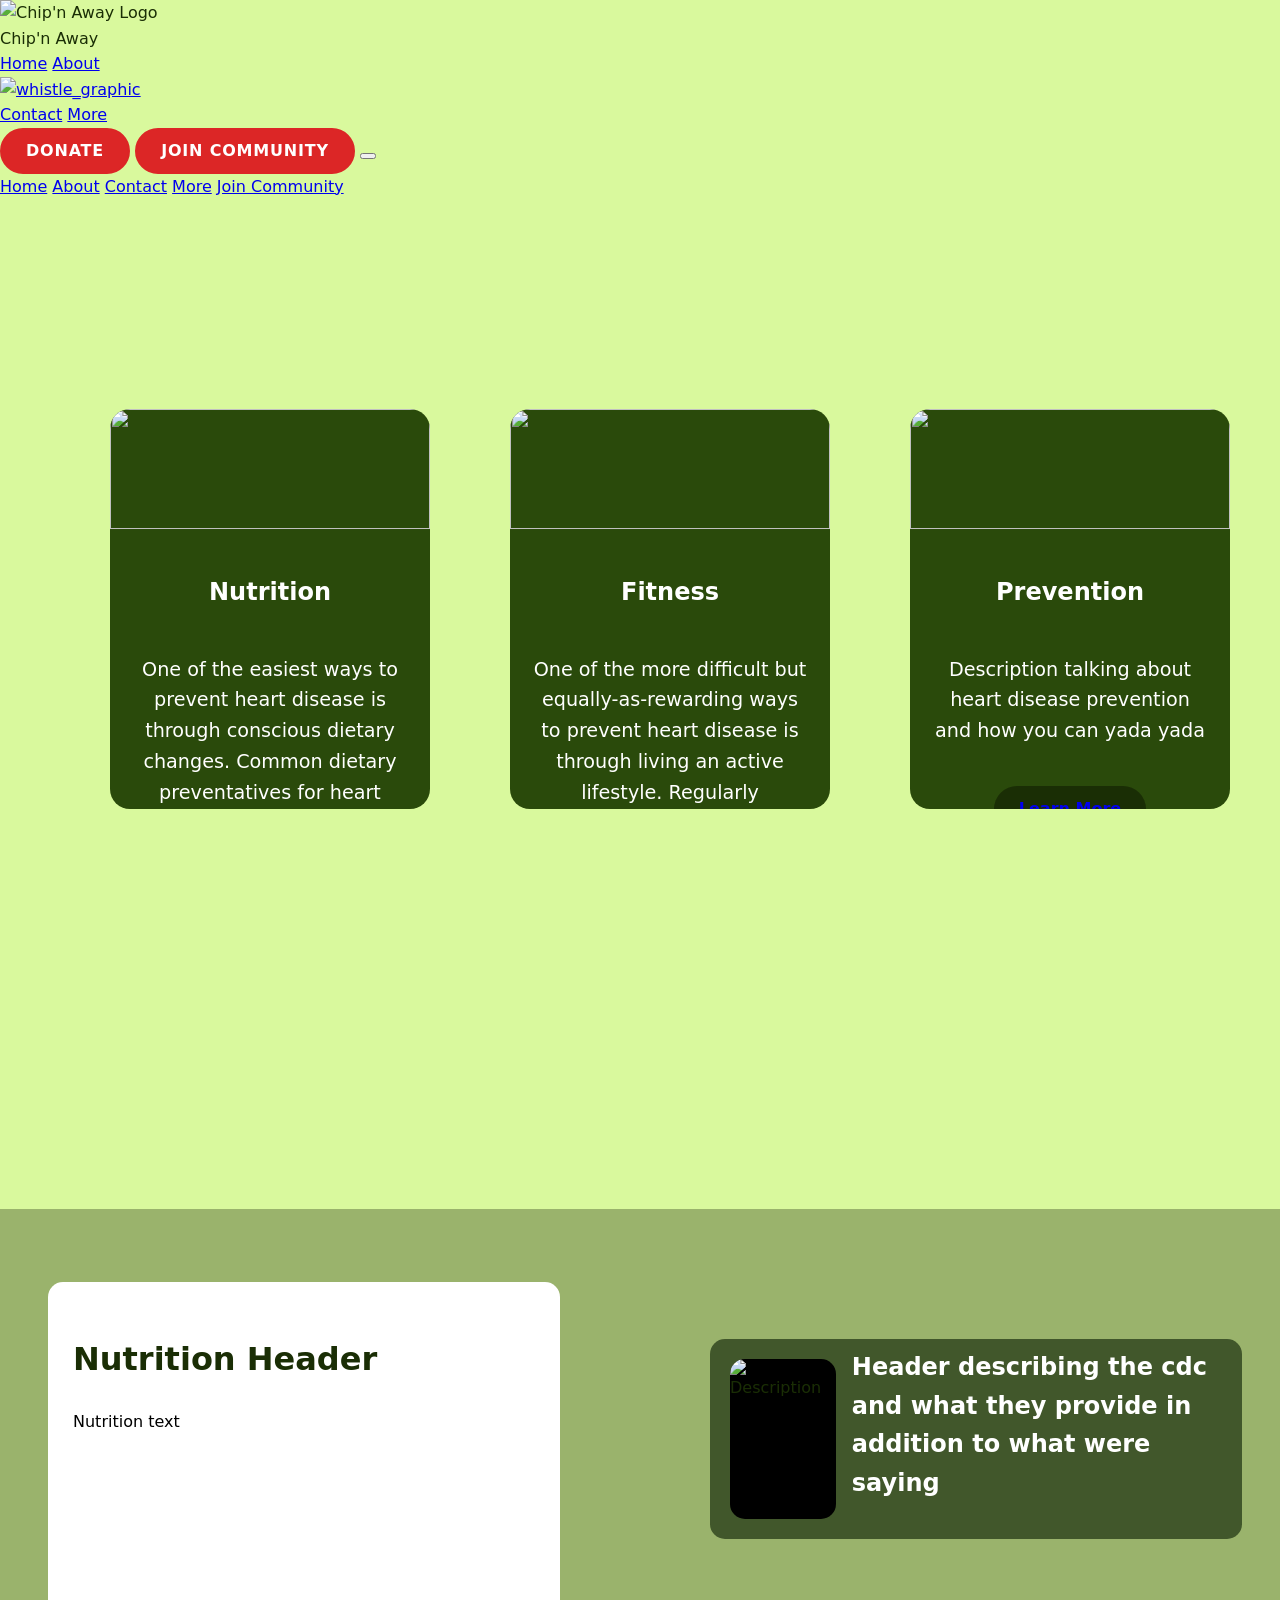
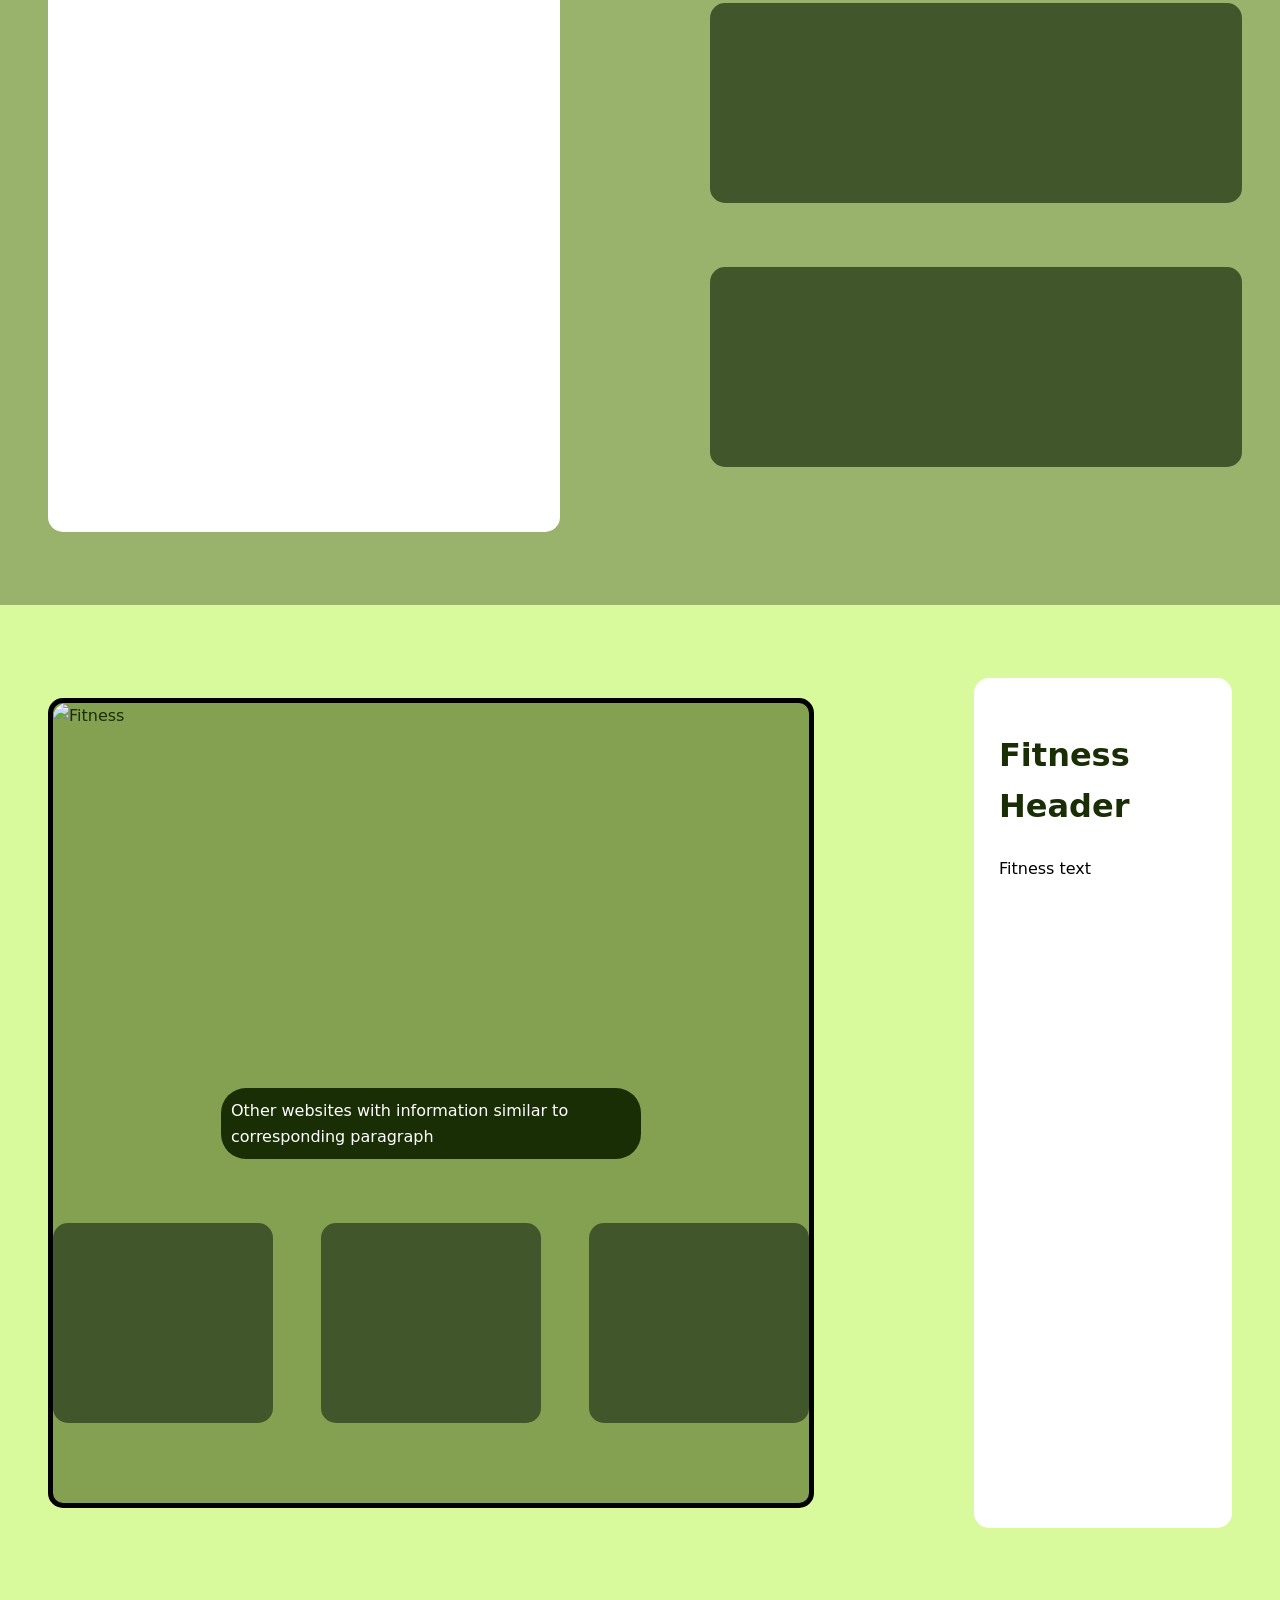
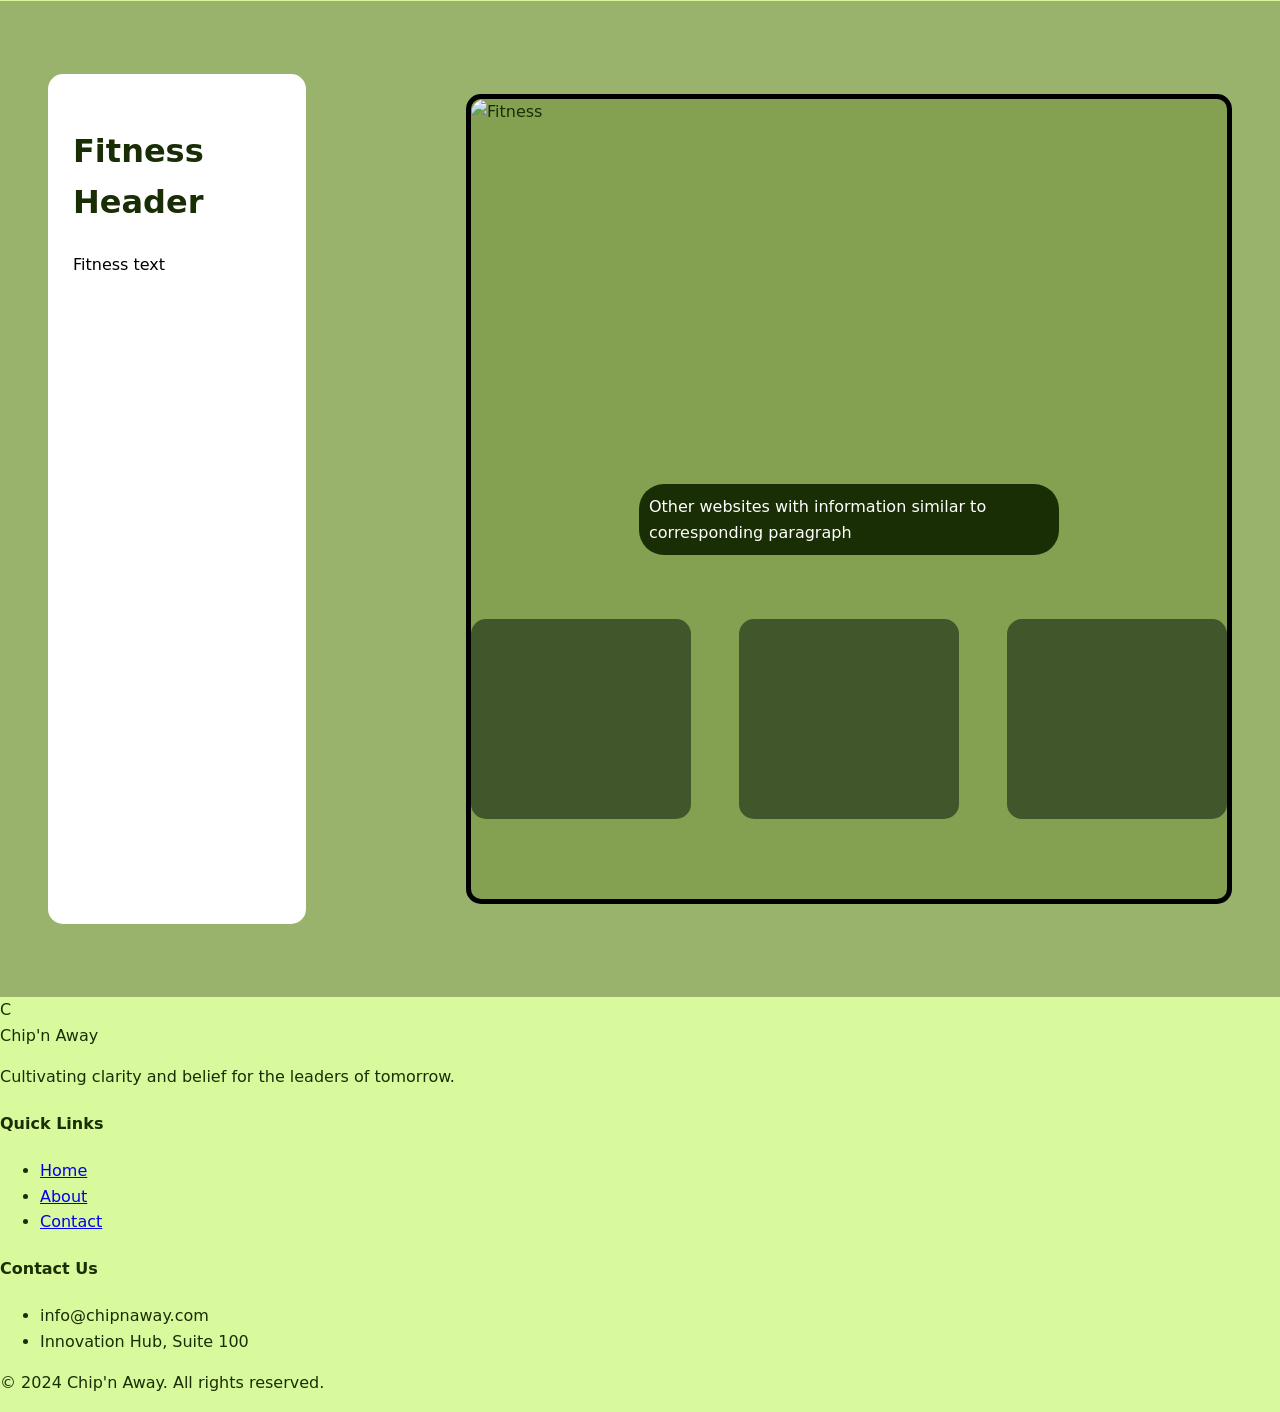
==== commit ea509385: "Updated with some nutrition and fitness info" ====
--- a/Chip-n-away-at-heart-disease-mockup-main (3)/home/PRMTeam/wellness.html
+++ b/Chip-n-away-at-heart-disease-mockup-main (3)/home/PRMTeam/wellness.html
@@ -112,7 +112,10 @@
                 <img src="images/columnone.jpg" class ="column-banner"   />
                 <div class="columncontent"> 
                     <h3>Nutrition</h3>
-                    <p> Description of why eating good food is good for you :)</p>
+                    <p> One of the easiest ways to prevent heart disease is through conscious dietary changes. Common dietary preventatives for heart
+                        disease include colorful fruits and vegetables, whole grains, leaner proteins, and higher water consumption. A few self-imposed 
+                        restrictions, like limiting saturated and trans fats, reducing sodium intake, and drinking alcohol more moderately can improve 
+                        overall heart health. </p>
                 </div>
                 <a href="#Nutrition" class="column-button"> Learn More</a>
             </div>
@@ -121,7 +124,10 @@
                 <img src="images/columntwo.jpg" class ="column-banner"   />
                 <div class="columncontent"> 
                     <h3>Fitness</h3>
-                    <p> Description of why exercising and leading a fit lifestyle is beneficial </p>
+                    <p> One of the more difficult but equally-as-rewarding ways to prevent heart disease is through living an active lifestyle. 
+                        Regularly exercising - between 150 minutes of moderate exercise or 75 minutes of strenuous exercise a week - can drastically 
+                        improve heart health. Regular physical activity also leads to a better mental state, which is equally as important for a healthy
+                        heart. </p>
                 </div>
                 <a href="#Fitness" class="column-button"> Learn More</a>
             </div>
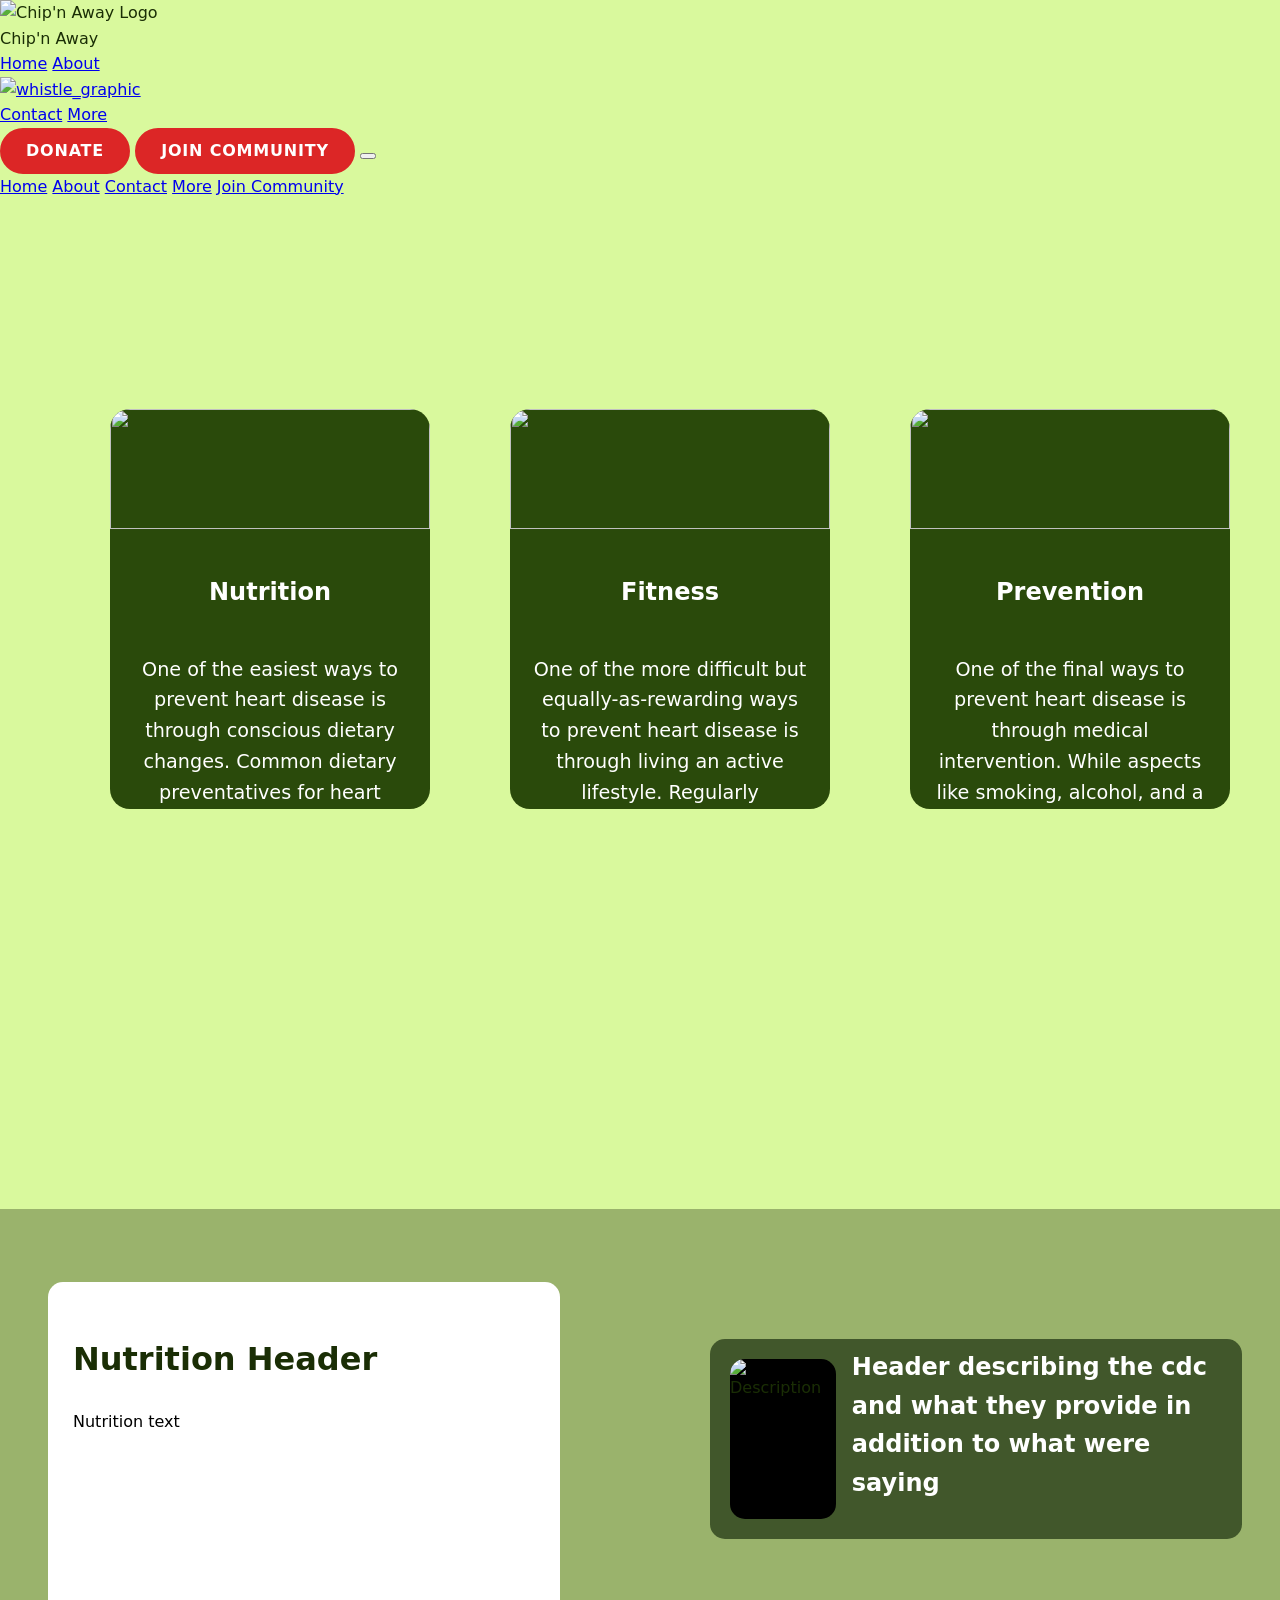
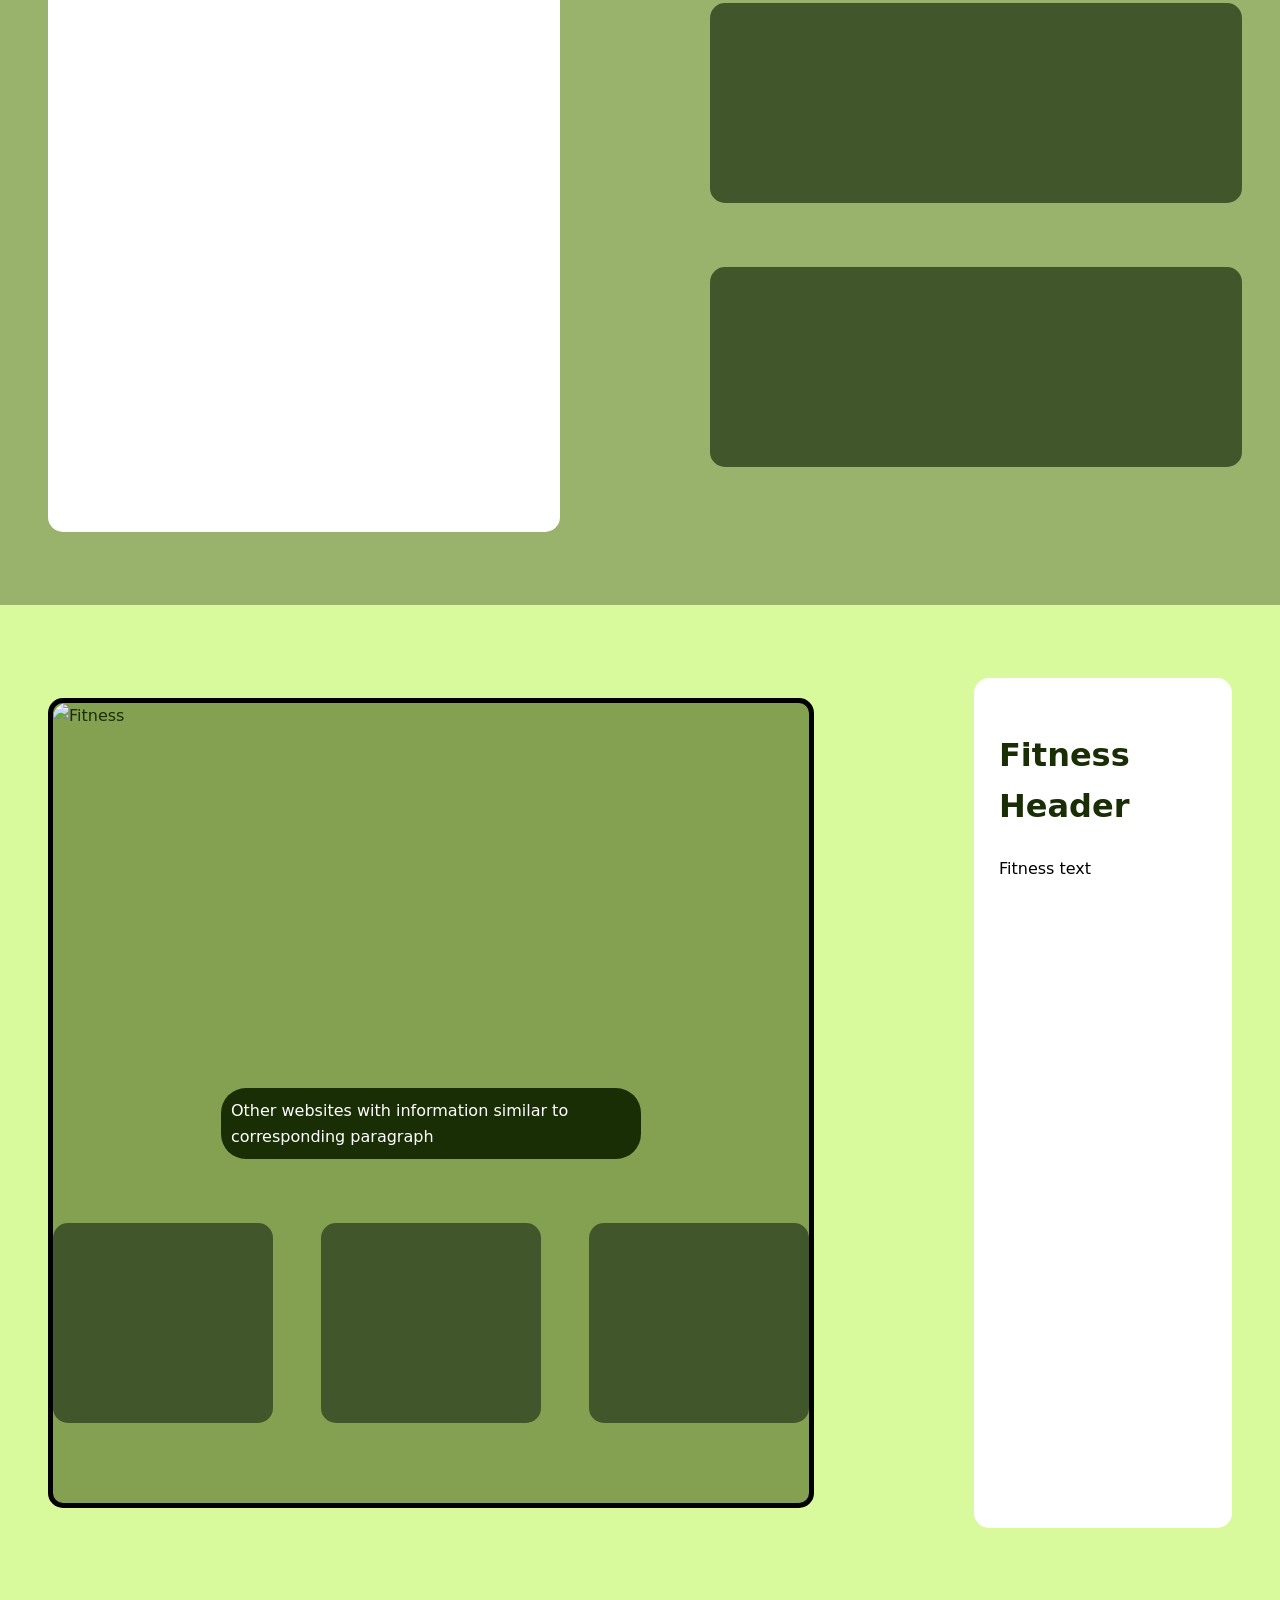
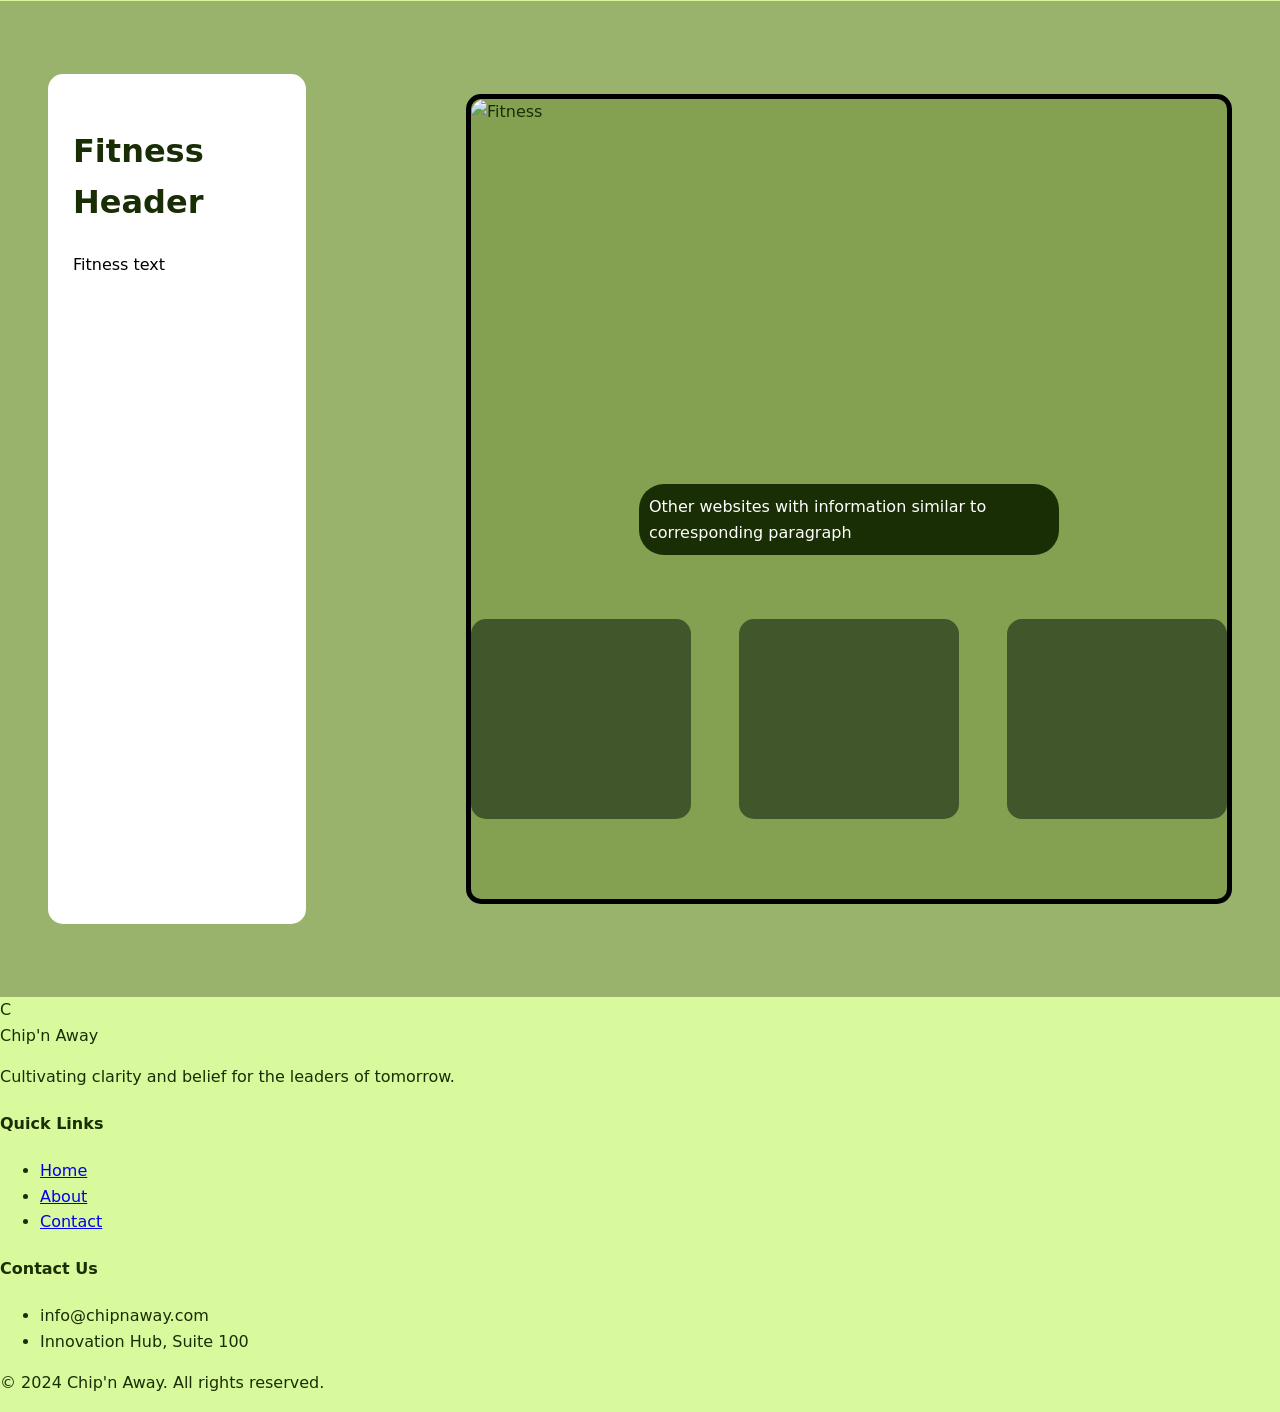
==== commit 6ebc4556: "Prevention content Updated the prevention section" ====
--- a/Chip-n-away-at-heart-disease-mockup-main (3)/home/PRMTeam/wellness.html
+++ b/Chip-n-away-at-heart-disease-mockup-main (3)/home/PRMTeam/wellness.html
@@ -136,7 +136,9 @@
                 <img src="images/columnthree.jpg" class ="column-banner"   />
                 <div class="columncontent"> 
                     <h3>Prevention</h3>
-                    <p> Description talking about heart disease prevention and how you can yada yada </p>
+                    <p> One of the final ways to prevent heart disease is through medical intervention. While aspects like smoking, alcohol, and a sedentary 
+                        lifestyle contribute heavily to heart disease, there are also genetic factors that can put some individuals at a higher risk. Regularly 
+                        getting tested and being honest with your doctor can open up many avenues to monitor blood pressure, cholesterol, and mental health. </p>
                 </div>
                 <a href="#Prevention" class="column-button"> Learn More</a>
 
